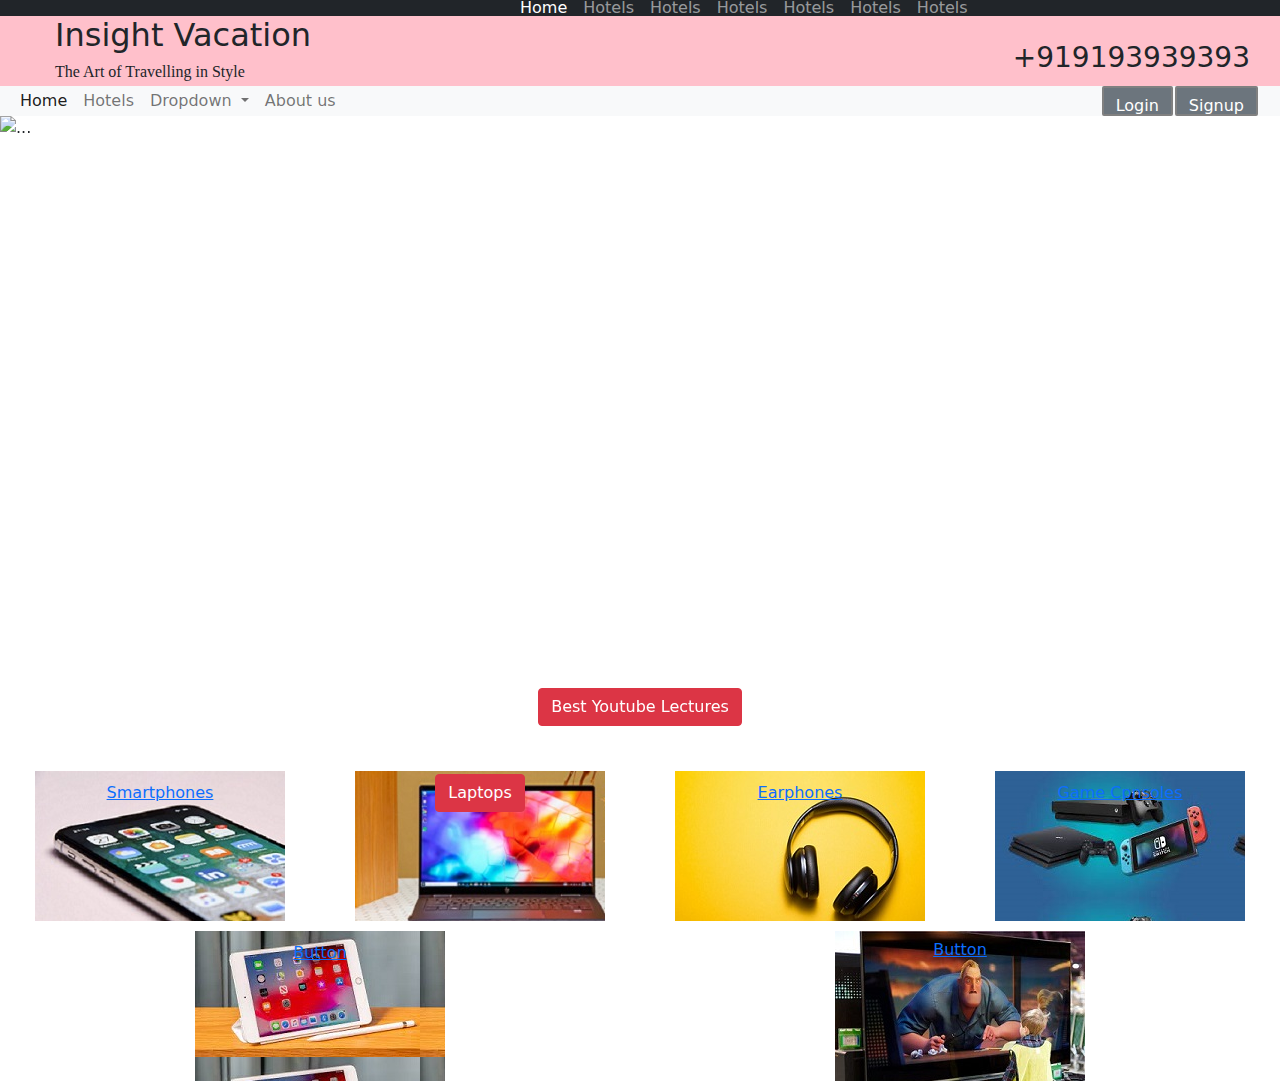
==== index.html @ d26abe3a "index" ====
<!doctype html>
<html lang="en">

<head>
    <!-- Required meta tags -->
    <meta charset="utf-8">
    <meta name="viewport" content="width=device-width, initial-scale=1">

    <!-- Bootstrap CSS -->
    <link href="bootstrap-5.0.0-beta3-dist/css/bootstrap.min.css" rel="stylesheet">
    <link rel="stylesheet" href="bnm.js">
    <link rel="stylesheet" href="index.css">

    <title>Hello, world!</title>
</head>

<body>
    <nav class="navbar navbar-expand-lg navbar-dark bg-dark" id="nav2">
        <div class="container-fluid">
            <p id="th">&nbsp; </p>
            <ul class="navbar-nav me-auto mb-2 mb-lg-0">
                <li class="nav-item">
                    <a class="nav-link active" aria-current="page" href="#">Home</a>
                </li>
                <li class="nav-item">
                    <a class="nav-link" href="#">Hotels</a>
                </li>
                <li class="nav-item">
                    <a class="nav-link" href="#">Hotels</a>
                </li>
                <li class="nav-item">
                    <a class="nav-link" href="#">Hotels</a>
                </li>
                <li class="nav-item">
                    <a class="nav-link" href="#">Hotels</a>
                </li>
                <li class="nav-item">
                    <a class="nav-link" href="#">Hotels</a>
                </li>
                <li class="nav-item">
                    <a class="nav-link" href="#">Hotels</a>
                </li>
            </ul>
        </div>

    </nav>
    <div class="div1">
        <h3 id="third">+919193939393</h3>
        <h2 class="heading">Insight Vacation</h2>

        <h6 class="heading" id="low">The Art of Travelling in Style</h6>

    </div>
    <nav class="navbar navbar-expand-lg navbar-light bg-light" id="nav">
        <div class="container-fluid">
            <button class="navbar-toggler" type="button" data-bs-toggle="collapse"
                data-bs-target="#navbarSupportedContent" aria-controls="navbarSupportedContent" aria-expanded="false"
                aria-label="Toggle navigation">
                <span class="navbar-toggler-icon"></span>
            </button>
            <div class="collapse navbar-collapse" id="navbarSupportedContent">
                <ul class="navbar-nav me-auto mb-2 mb-lg-0">
                    <li class="nav-item">
                        <a class="nav-link active" aria-current="page" href="index.html">Home</a>
                    </li>
                    <li class="nav-item">
                        <a class="nav-link" href="#">Hotels</a>
                    </li>
                    <li class="nav-item dropdown">
                        <a class="nav-link dropdown-toggle" href="#" id="navbarDropdown" role="button"
                            data-bs-toggle="dropdown" aria-expanded="false">
                            Dropdown
                        </a>
                        <ul class="dropdown-menu" aria-labelledby="navbarDropdown">
                            <li><a class="dropdown-item" href="#">Africa</a></li>
                            <li><a class="dropdown-item" href="#">Australia</a></li>
                            <li><a class="dropdown-item" href="#">Asia</a></li>
                            <li><a class="dropdown-item" href="#">America</a></li>
                            <li><a class="dropdown-item" href="#">Europe</a></li>
                        </ul>
                    </li>
                    <li class="nav-item">
                        <a class="nav-link" href="aboutus.html">About us</a>
                    </li>
                </ul>
                <div class="mx-2">
                    <button class="btn btn-secondary" data-bs-toggle="modal" data-bs-target="#loginModal"
                        id="login">Login

                    </button><button class="btn btn-secondary" data-bs-toggle="modal" data-bs-target="#signupsModal"
                        id="signup">Signup</button>
                </div>
            </div>

    </nav>


    <div class="modal fade" id="loginModal" tabindex="-1" aria-labelledby="loginModalLabel" aria-hidden="true">
        <div class="modal-dialog">
            <div class="modal-content">
                <div class="modal-header">
                    <h5 class="modal-title" id="loginModalLabel">Modal title</h5>
                    <button type="button" class="btn-close" data-bs-dismiss="modal" aria-label="Close"></button>
                </div>
                <div class="modal-body">
                    ...
                </div>
                <div class="modal-footer">
                    <button type="button" class="btn btn-secondary" data-bs-dismiss="modal">Close</button>
                    <button type="button" class="btn btn-primary">Save changes</button>
                </div>
            </div>
        </div>
    </div>
    <div class="modal fade" id="signupModal" tabindex="-1" aria-labelledby="signupModalLabel" aria-hidden="true">
        <div class="modal-dialog">
            <div class="modal-content">
                <div class="modal-header">
                    <h5 class="modal-title" id="loginModalLabel">Modal title</h5>
                    <button type="button" class="btn-close" data-bs-dismiss="modal" aria-label="Close"></button>
                </div>
                <div class="modal-body">
                    ...
                </div>
                <div class="modal-footer">
                    <button type="button" class="btn btn-secondary" data-bs-dismiss="modal">Close</button>
                    <button type="button" class="btn btn-primary">Save changes</button>
                </div>
            </div>
        </div>
    </div>
    </div>
    <div id="carouselExampleCaptions" class="carousel slide carousel-fade" data-ride="carousel">
        <ol class="carousel-indicators">
            <li data-target="#carouselExampleCaptions" data-slide-to="0" class=""></li>
            <li data-target="#carouselExampleCaptions" data-slide-to="1" class="active"></li>
            <li data-target="#carouselExampleCaptions" data-slide-to="2" class=""></li>
        </ol>
        <div class="carousel-inner">
            <div class="carousel-item">
                <img src="1.jpeg" height="650px" class="d-block w-100" alt="...">
                <div class="carousel-caption ">
                    <h5>Welcome to Techwanderer</h5>
                    <p>Get free coding content ,Tech news and lot more</p>
                    <form action="/learncoding.html" method="get"> <button class="btn btn-info">Learn Coding</button>
                    </form>

                </div>
            </div>
            <div class="carousel-item active">
                <img src="2.jpeg" height="650px" class="d-block w-100" alt="...">
                <div class="carousel-caption ">
                    <h5>testing</h5>
                    <p>currently the site is in testing period.</p>
                    <form action="/ytb.html" method="get"> <button class="btn btn-danger">Best Youtube Lectures</button>
                    </form>
                </div>
            </div>
            <div class="carousel-item">
                <img src="3.jpeg" height="650px" class="d-block w-100" alt="...">
                <div class="carousel-caption  ">
                    <h5>Third slide label</h5>
                    <p>Some representative placeholder content for the third slide.</p>
                    <form action="https://450dsa.com/" method="get"> <button class="btn btn-warning">Practice
                            DSA</button></form>


                </div>
            </div>
        </div>
        <a class="carousel-control-prev" href="#carouselExampleCaptions" role="button" data-slide="prev">
            <span class="carousel-control-prev-icon" aria-hidden="true"></span>
            <span class="sr-only">Previous</span>
        </a>
        <a class="carousel-control-next" href="#carouselExampleCaptions" role="button" data-slide="next">
            <span class="carousel-control-next-icon" aria-hidden="true"></span>
            <span class="sr-only">Next</span>
        </a>
    </div>
    <div class="flexcontainer">
        <div class="box1">
            <a class="btn btn-link" id="att" href="#">Smartphones</a>
        </div>
        <div class="box2">
            <a class="btn btn-danger" id="att" href="#">Laptops</a>
        </div>
        <div class="box3">
            <a class="btn btn-link" id="att" href="#">Earphones</a>
        </div>
        <div class="box4">
            <a class="btn btn-link" id="att" href="#">Game Cpnsoles</a>
        </div>
        <div class="box5">
            <a class="btn btn-link" id="att" href="#">Button</a>
        </div>
        <div class="box6">
            <a class="btn btn-link" id="att" href="#">Button</a>
        </div>

    </div>


    <script src="https://cdn.jsdelivr.net/npm/bootstrap@5.0.0-beta3/dist/js/bootstrap.bundle.min.js"
        integrity="sha384-JEW9xMcG8R+pH31jmWH6WWP0WintQrMb4s7ZOdauHnUtxwoG2vI5DkLtS3qm9Ekf"
        crossorigin="anonymous"></script>
</body>

</html>
---- index.css ----
@media(min-width:1000px) {

    #nav {
        height:30px;
        
    }
    #form {
        width:300px;
        height:15px;
        float:right;
        margin-bottom:200px;
    }
    #sub{
        margin-left: 0;
        line-height: 3px;
        margin-right: 5px;
        border:1px solid blue;
        border-radius: 2px;
    }
    
}

@media(max-width:475px) {
    #div1 {
       display: none;
    }   
}
@media(max-width:999px) {
    #nav2 {
       display: none;
    }   
}
@media(max-width:500px) {
    #la {
        color:black;
    }
}
#th {
    width:500px;
}
#nav2 {
    height: 15px;
}
.div1 {
    height:70px;
    width:auto;
    background-color:pink;
    
}
.heading {
    margin-left: 55px;
}
#low {
    font-family:cursive;
}
#third {
    float:right;
    margin-top:25px;
    margin-right:30px;
}
#login {
    margin-right:2px;
    border:2px solid grey;
    border-radius: 2px;
    height:30px;
}

#signup {
    margin-right:2px;
    border:2px solid grey;
    border-radius: 2px;
    height:30px;
}

#car1 {
    position: relative;
}
.between {
    height:250px;
    width:350px;
    left:50%;
    
}
.image {
    align-items: center;
}

.flexcontainer{
    display:flex;
    flex-direction: row;
    flex-wrap: wrap;
    justify-content: space-around;
}
  .box1 {
    background-image: url(smartphone.jpg);
    text-align: center;
    color: white;
    width: 250px;
    height: 150px;
    margin: 5px;
    padding: 3px;
 
   
  }
  .box2 {
    background-image: url(lapy.jpg);
    text-align: center;
    color: white;
    width: 250px;
    height: 150px;
    margin: 5px;
    padding: 3px;

  }
  .box3 {
    background-image: url(earphones.jpg);
    text-align: center;
    color: white;
    width: 250px;
    height: 150px;
    margin: 5px;
    padding: 3px;
   
  }
  .box4 {
    background-image:url(gc.jpg);
    text-align: center;
    color: white;
    width: 250px;
    height: 150px;
    margin: 5px;
    padding: 3px;
   
  }
  .box5 {
    background-image: url(tabs.jpg);
    text-align: center;
    color: white;
    width: 250px;
    height: 150px;
    margin: 5px;
    padding: 3px;
   
  }
  .box6 {
    background-image: url(tv.jpg);
    text-align: center;
    color: white;
    width: 250px;
    height: 150px;
    margin: 5px;
    padding: 3spx;
   
  }

#att{
    text-align:left;
}

#footer {

    background-color: #5c755e;
    margin-top:10px;
    height: 70px;
    border-radius: 5px;
    color: #efe5d0;
    text-align: center;
    padding: 10px;
    font-size: 13px;
    bottom:0;
    width:100%;
}
#footer ul   { 
 
    padding: 5px; 
    list-style-type: none; 
    text-align: center; 
    margin: 10px;
    border-radius: 5px;
     
    } 
     
    #footer ul  li  { 
     
    display: inline;
     
    } 
     
    #footer ul li a { 
     
    text-decoration: none; 
    font-family:Arial;
    padding: .2em 1em; 
    color: #efe5d0; 
    background-color: #5c755e; 
    } 
     
    #footer ul li a:hover { 
     
    color: #000; 
    background-color: #fff; 
    }
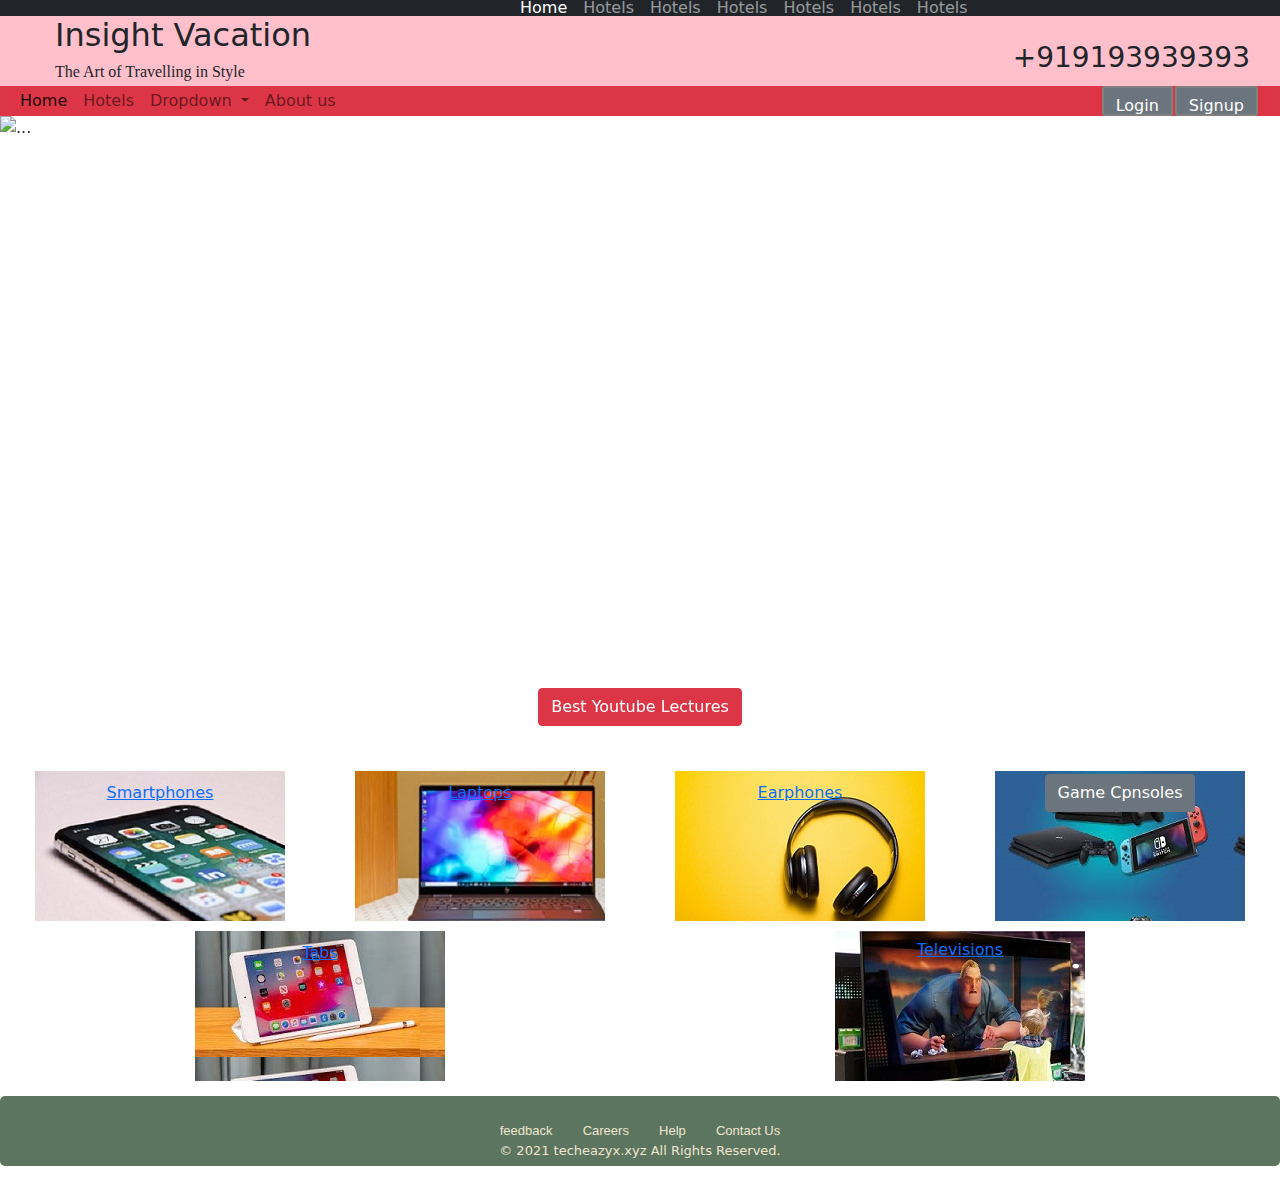
==== commit 7d2fab2e: "Merge pull request #2 from piyushpp07/main" ====
--- a/index.html
+++ b/index.html
@@ -51,7 +51,7 @@
         <h6 class="heading" id="low">The Art of Travelling in Style</h6>
 
     </div>
-    <nav class="navbar navbar-expand-lg navbar-light bg-light" id="nav">
+    <nav class="navbar navbar-expand-lg navbar-light bg-danger" id="nav">
         <div class="container-fluid">
             <button class="navbar-toggler" type="button" data-bs-toggle="collapse"
                 data-bs-target="#navbarSupportedContent" aria-controls="navbarSupportedContent" aria-expanded="false"
@@ -182,21 +182,33 @@
             <a class="btn btn-link" id="att" href="#">Smartphones</a>
         </div>
         <div class="box2">
-            <a class="btn btn-danger" id="att" href="#">Laptops</a>
+            <a class="btn btn-link" id="att" href="#">Laptops</a>
         </div>
         <div class="box3">
             <a class="btn btn-link" id="att" href="#">Earphones</a>
         </div>
         <div class="box4">
-            <a class="btn btn-link" id="att" href="#">Game Cpnsoles</a>
+            <a class="btn btn-secondary" id="att" href="#">Game Cpnsoles</a>
         </div>
         <div class="box5">
-            <a class="btn btn-link" id="att" href="#">Button</a>
+            <a class="btn btn-link" id="att" href="#">Tabs</a>
         </div>
         <div class="box6">
-            <a class="btn btn-link" id="att" href="#">Button</a>
-        </div>
-
+            <a class="btn btn-link" id="att" href="#">Televisions</a>
+        </div>
+
+    </div>
+    <div id="footer">
+        <ul> 
+ 
+            <li><a href="">feedback</a></li> 
+            <li><a href="">Careers</a></li> 
+            <li><a href="">Help</a></li> 
+            <li><a href="">Contact Us</a></li> 
+            <br>
+            <p id="la">&copy; 2021 techeazyx.xyz  All Rights Reserved.</p>
+           </ul> 
+         
     </div>
 
 
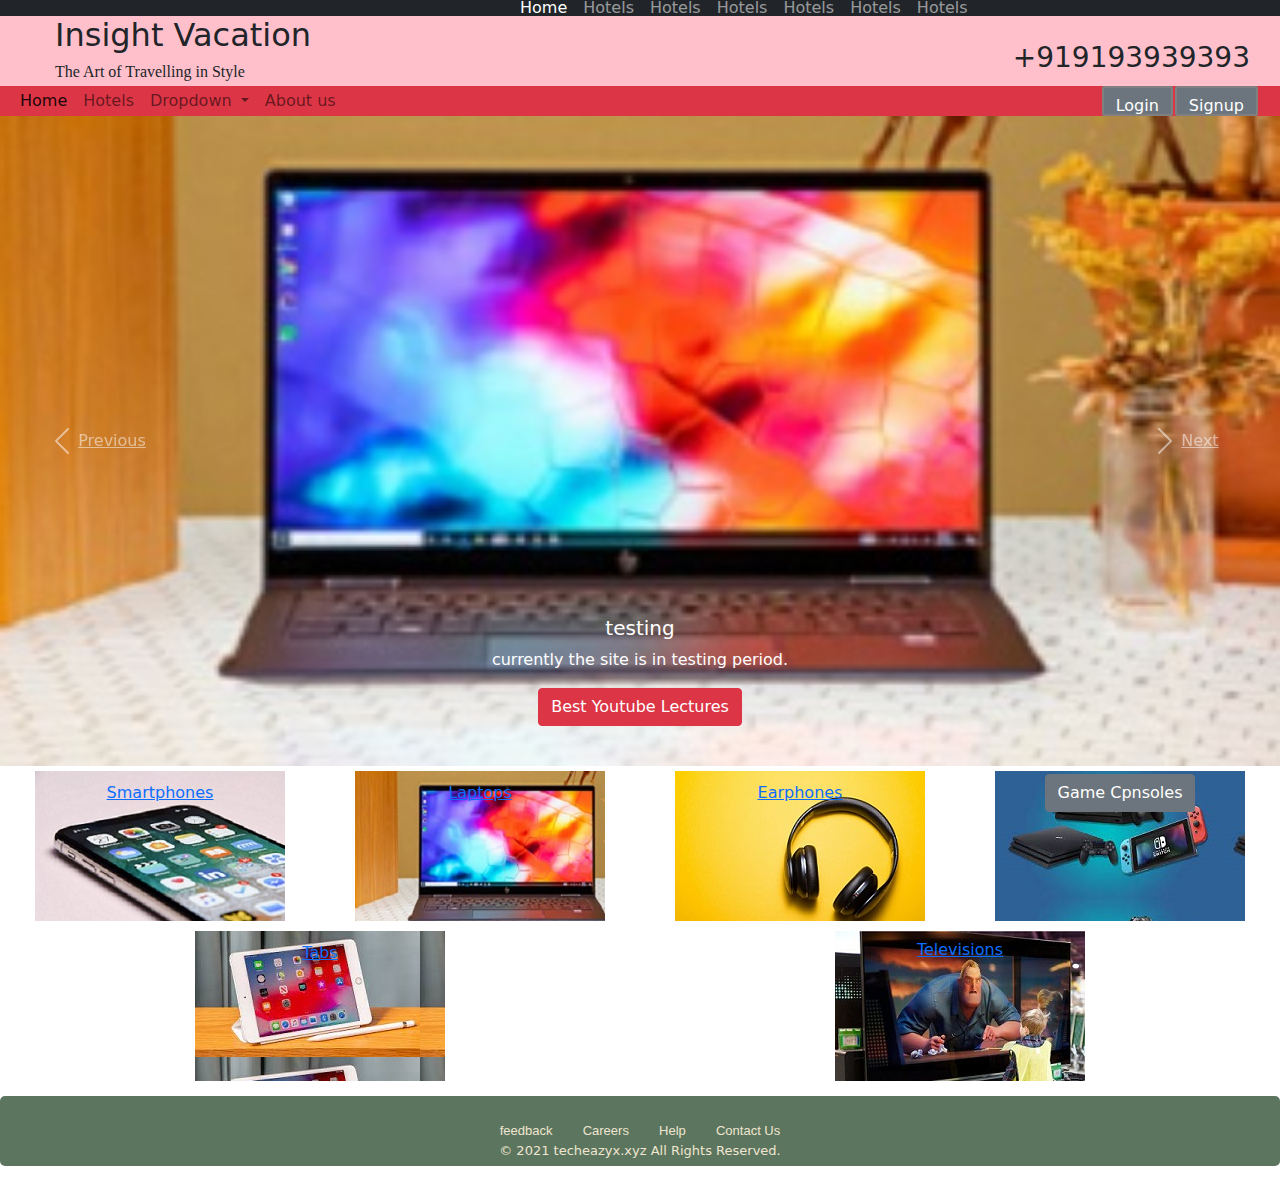
==== commit 958f2277: "Update index.html" ====
--- a/index.html
+++ b/index.html
@@ -138,7 +138,7 @@
         </ol>
         <div class="carousel-inner">
             <div class="carousel-item">
-                <img src="1.jpeg" height="650px" class="d-block w-100" alt="...">
+                <img src="bg1.jpg" height="650px" class="d-block w-100" alt="...">
                 <div class="carousel-caption ">
                     <h5>Welcome to Techwanderer</h5>
                     <p>Get free coding content ,Tech news and lot more</p>
@@ -148,7 +148,7 @@
                 </div>
             </div>
             <div class="carousel-item active">
-                <img src="2.jpeg" height="650px" class="d-block w-100" alt="...">
+                <img src="lapy.jpg" height="650px" class="d-block w-100" alt="...">
                 <div class="carousel-caption ">
                     <h5>testing</h5>
                     <p>currently the site is in testing period.</p>
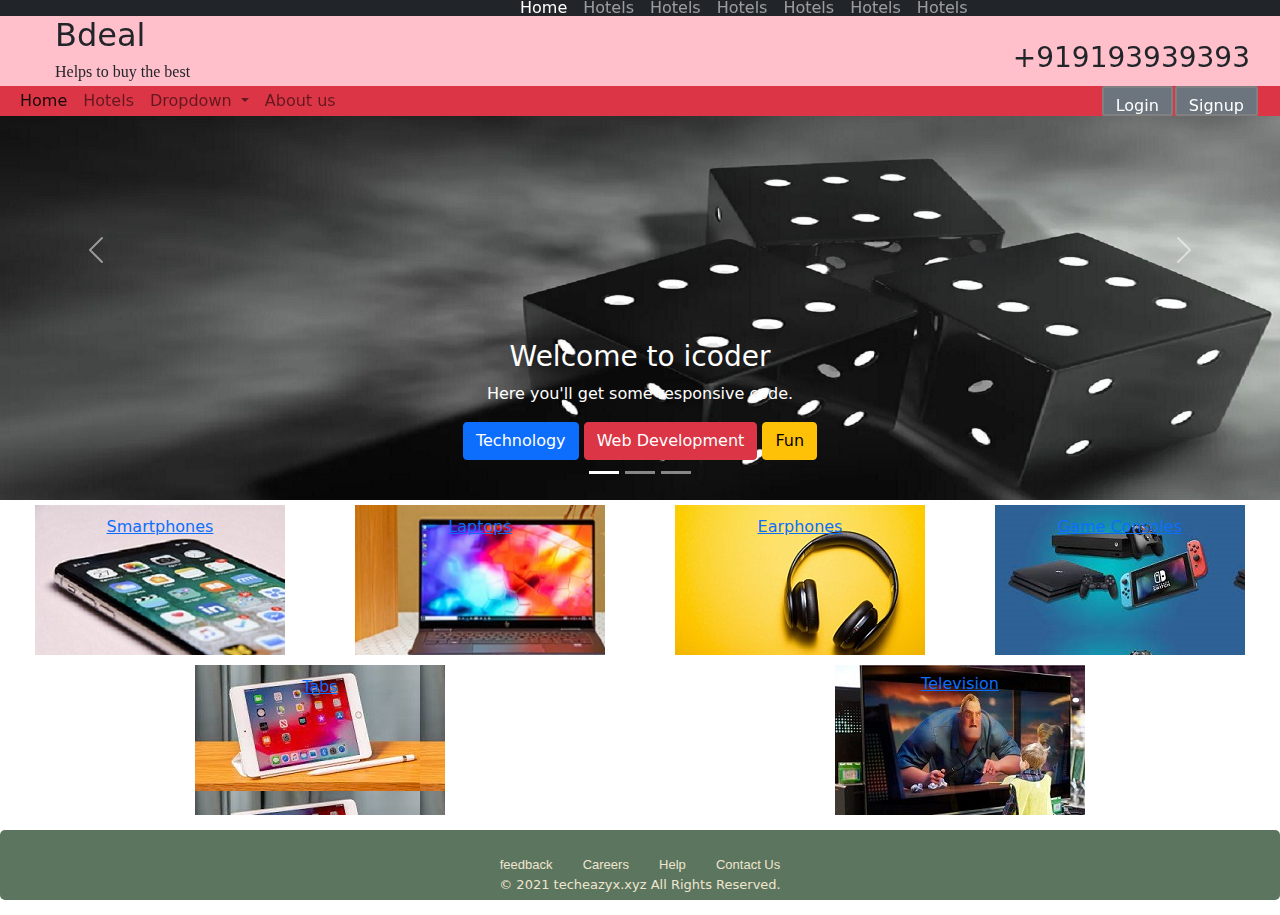
==== commit e1efe865: "Update index.html" ====
--- a/index.html
+++ b/index.html
@@ -11,54 +11,14 @@
     <link rel="stylesheet" href="bnm.js">
     <link rel="stylesheet" href="index.css">
 
-    <title>Hello, world!</title>
+    <title>Webx</title>
 </head>
 
 <body>
-    <nav class="navbar navbar-expand-lg navbar-dark bg-dark" id="nav2">
-        <div class="container-fluid">
-            <p id="th">&nbsp; </p>
-            <ul class="navbar-nav me-auto mb-2 mb-lg-0">
-                <li class="nav-item">
-                    <a class="nav-link active" aria-current="page" href="#">Home</a>
-                </li>
-                <li class="nav-item">
-                    <a class="nav-link" href="#">Hotels</a>
-                </li>
-                <li class="nav-item">
-                    <a class="nav-link" href="#">Hotels</a>
-                </li>
-                <li class="nav-item">
-                    <a class="nav-link" href="#">Hotels</a>
-                </li>
-                <li class="nav-item">
-                    <a class="nav-link" href="#">Hotels</a>
-                </li>
-                <li class="nav-item">
-                    <a class="nav-link" href="#">Hotels</a>
-                </li>
-                <li class="nav-item">
-                    <a class="nav-link" href="#">Hotels</a>
-                </li>
-            </ul>
-        </div>
-
-    </nav>
-    <div class="div1">
-        <h3 id="third">+919193939393</h3>
-        <h2 class="heading">Insight Vacation</h2>
-
-        <h6 class="heading" id="low">The Art of Travelling in Style</h6>
-
-    </div>
-    <nav class="navbar navbar-expand-lg navbar-light bg-danger" id="nav">
-        <div class="container-fluid">
-            <button class="navbar-toggler" type="button" data-bs-toggle="collapse"
-                data-bs-target="#navbarSupportedContent" aria-controls="navbarSupportedContent" aria-expanded="false"
-                aria-label="Toggle navigation">
-                <span class="navbar-toggler-icon"></span>
-            </button>
-            <div class="collapse navbar-collapse" id="navbarSupportedContent">
+    <div class ="fixed-top">
+        <nav class="navbar navbar-expand-lg navbar-dark bg-dark" id="nav2">
+            <div class="container-fluid">
+                <p id="th">&nbsp; </p>
                 <ul class="navbar-nav me-auto mb-2 mb-lg-0">
                     <li class="nav-item">
                         <a class="nav-link active" aria-current="page" href="index.html">Home</a>
@@ -66,33 +26,74 @@
                     <li class="nav-item">
                         <a class="nav-link" href="#">Hotels</a>
                     </li>
-                    <li class="nav-item dropdown">
-                        <a class="nav-link dropdown-toggle" href="#" id="navbarDropdown" role="button"
-                            data-bs-toggle="dropdown" aria-expanded="false">
-                            Dropdown
-                        </a>
-                        <ul class="dropdown-menu" aria-labelledby="navbarDropdown">
-                            <li><a class="dropdown-item" href="#">Africa</a></li>
-                            <li><a class="dropdown-item" href="#">Australia</a></li>
-                            <li><a class="dropdown-item" href="#">Asia</a></li>
-                            <li><a class="dropdown-item" href="#">America</a></li>
-                            <li><a class="dropdown-item" href="#">Europe</a></li>
-                        </ul>
-                    </li>
-                    <li class="nav-item">
-                        <a class="nav-link" href="aboutus.html">About us</a>
+                    <li class="nav-item">
+                        <a class="nav-link" href="#">Hotels</a>
+                    </li>
+                    <li class="nav-item">
+                        <a class="nav-link" href="#">Hotels</a>
+                    </li>
+                    <li class="nav-item">
+                        <a class="nav-link" href="#">Hotels</a>
+                    </li>
+                    <li class="nav-item">
+                        <a class="nav-link" href="#">Hotels</a>
+                    </li>
+                    <li class="nav-item">
+                        <a class="nav-link" href="#">Hotels</a>
                     </li>
                 </ul>
-                <div class="mx-2">
-                    <button class="btn btn-secondary" data-bs-toggle="modal" data-bs-target="#loginModal"
-                        id="login">Login
-
-                    </button><button class="btn btn-secondary" data-bs-toggle="modal" data-bs-target="#signupsModal"
-                        id="signup">Signup</button>
-                </div>
-            </div>
-
-    </nav>
+            </div>
+    
+        </nav>
+        <div class="div1">
+            <h3 id="third">+919193939393</h3>
+            <h2 class="heading" id="he">Bdeal</h2>
+            <h6 class="heading" id="low">Helps to buy the best</h6>
+    
+        </div>
+        <nav class="navbar navbar-expand-lg navbar-light bg-danger" id="nav">
+            <div class="container-fluid">
+                <button class="navbar-toggler" type="button" data-bs-toggle="collapse"
+                    data-bs-target="#navbarSupportedContent" aria-controls="navbarSupportedContent" aria-expanded="false"
+                    aria-label="Toggle navigation">
+                    <span class="navbar-toggler-icon"></span>
+                </button>
+                <div class="collapse navbar-collapse" id="navbarSupportedContent">
+                    <ul class="navbar-nav me-auto mb-2 mb-lg-0">
+                        <li class="nav-item">
+                            <a class="nav-link active" aria-current="page" href="#">Home</a>
+                        </li>
+                        <li class="nav-item">
+                            <a class="nav-link" href="#" class="lp">Hotels</a>
+                        </li>
+                        <li class="nav-item dropdown">
+                            <a class="nav-link dropdown-toggle" href="#" id="navbarDropdown" role="button"
+                                data-bs-toggle="dropdown" aria-expanded="false">
+                                Dropdown
+                            </a>
+                            <ul class="dropdown-menu" aria-labelledby="navbarDropdown">
+                                <li><a class="dropdown-item" href="#" >Africa</a></li>
+                                <li><a class="dropdown-item" href="#">Australia</a></li>
+                                <li><a class="dropdown-item" href="#">Asia</a></li>
+                                <li><a class="dropdown-item" href="#">America</a></li>
+                                <li><a class="dropdown-item" href="#">Europe</a></li>
+                            </ul>
+                        </li>
+                        <li class="nav-item">
+                            <a class="nav-link" href="aboutus.html" >About us</a>
+                        </li>
+                    </ul>
+                    <div class="mx-2">
+                        <button class="btn btn-secondary" data-bs-toggle="modal" data-bs-target="#loginModal"
+                            id="login">Login
+    
+                        </button><button class="btn btn-secondary" data-bs-toggle="modal" data-bs-target="#signupsModal"
+                            id="signup">Signup</button>
+                    </div>
+                </div>
+    
+        </nav>
+    </div>
 
 
     <div class="modal fade" id="loginModal" tabindex="-1" aria-labelledby="loginModalLabel" aria-hidden="true">
@@ -130,53 +131,57 @@
         </div>
     </div>
     </div>
-    <div id="carouselExampleCaptions" class="carousel slide carousel-fade" data-ride="carousel">
-        <ol class="carousel-indicators">
-            <li data-target="#carouselExampleCaptions" data-slide-to="0" class=""></li>
-            <li data-target="#carouselExampleCaptions" data-slide-to="1" class="active"></li>
-            <li data-target="#carouselExampleCaptions" data-slide-to="2" class=""></li>
-        </ol>
+    <div id="carouselExampleCaptions" class="carousel slide carousel-fade" data-bs-ride="carousel">
+        <div class="carousel-indicators">
+          <button type="button" data-bs-target="#carouselExampleCaptions" data-bs-slide-to="0" class="active"
+            aria-current="true" aria-label="Slide 1"></button>
+          <button type="button" data-bs-target="#carouselExampleCaptions" data-bs-slide-to="1"
+            aria-label="Slide 2"></button>
+          <button type="button" data-bs-target="#carouselExampleCaptions" data-bs-slide-to="2"
+            aria-label="Slide 3"></button>
+        </div>
         <div class="carousel-inner">
-            <div class="carousel-item">
-                <img src="bg1.jpg" height="650px" class="d-block w-100" alt="...">
-                <div class="carousel-caption ">
-                    <h5>Welcome to Techwanderer</h5>
-                    <p>Get free coding content ,Tech news and lot more</p>
-                    <form action="/learncoding.html" method="get"> <button class="btn btn-info">Learn Coding</button>
-                    </form>
-
-                </div>
-            </div>
-            <div class="carousel-item active">
-                <img src="lapy.jpg" height="650px" class="d-block w-100" alt="...">
-                <div class="carousel-caption ">
-                    <h5>testing</h5>
-                    <p>currently the site is in testing period.</p>
-                    <form action="/ytb.html" method="get"> <button class="btn btn-danger">Best Youtube Lectures</button>
-                    </form>
-                </div>
-            </div>
-            <div class="carousel-item">
-                <img src="3.jpeg" height="650px" class="d-block w-100" alt="...">
-                <div class="carousel-caption  ">
-                    <h5>Third slide label</h5>
-                    <p>Some representative placeholder content for the third slide.</p>
-                    <form action="https://450dsa.com/" method="get"> <button class="btn btn-warning">Practice
-                            DSA</button></form>
-
-
-                </div>
-            </div>
-        </div>
-        <a class="carousel-control-prev" href="#carouselExampleCaptions" role="button" data-slide="prev">
-            <span class="carousel-control-prev-icon" aria-hidden="true"></span>
-            <span class="sr-only">Previous</span>
-        </a>
-        <a class="carousel-control-next" href="#carouselExampleCaptions" role="button" data-slide="next">
-            <span class="carousel-control-next-icon" aria-hidden="true"></span>
-            <span class="sr-only">Next</span>
-        </a>
-    </div>
+          <div class="carousel-item active">
+            <img src="bg1.jpg" class="d-block w-100" alt="..." width="1400px" height="500px">
+            <div class="carousel-caption d-none d-md-block">
+              <h3>Welcome to icoder</h3>
+              <p>Here you'll get some responsive code.</p>
+              <button class="btn btn-primary">Technology</button>
+              <button class="btn btn-danger">Web Development</button>
+              <button class="btn btn-warning">Fun</button>
+            </div>
+          </div>
+          <div class="carousel-item">
+            <img src="tv.jpg" class="d-block w-100" alt="..." width="1400px" height="500px">
+            <div class="carousel-caption d-none d-md-block">
+              <h2>Second slide label</h2>
+              <p>Some representative placeholder content for the second slide.</p>
+              <button class="btn btn-primary">Technology</button>
+              <button class="btn btn-danger">Web Development</button>
+              <button class="btn btn-warning">Fun</button>
+            </div>
+          </div>
+          <div class="carousel-item">
+            <img src="lapy.jpg" class="d-block w-100" alt="..." width="1400px" height="500px">
+            <div class="carousel-caption d-none d-md-block">
+              <h2>Third slide label</h2>
+              <p>Some representative placeholder content for the third slide.</p>
+              <button class="btn btn-primary">Technology</button>
+              <button class="btn btn-danger">Web Development</button>
+              <button class="btn btn-warning">Fun</button>
+            </div>
+          </div>
+        </div>
+        <button class="carousel-control-prev" type="button" data-bs-target="#carouselExampleCaptions" data-bs-slide="prev">
+          <span class="carousel-control-prev-icon" aria-hidden="true"></span>
+          <span class="visually-hidden">Previous</span>
+        </button>
+        <button class="carousel-control-next" type="button" data-bs-target="#carouselExampleCaptions" data-bs-slide="next">
+          <span class="carousel-control-next-icon" aria-hidden="true"></span>
+          <span class="visually-hidden">Next</span>
+        </button>
+      </div>
+
     <div class="flexcontainer">
         <div class="box1">
             <a class="btn btn-link" id="att" href="#">Smartphones</a>
@@ -188,13 +193,13 @@
             <a class="btn btn-link" id="att" href="#">Earphones</a>
         </div>
         <div class="box4">
-            <a class="btn btn-secondary" id="att" href="#">Game Cpnsoles</a>
+            <a class="btn btn-link" id="att" href="#">Game Consoles</a>
         </div>
         <div class="box5">
             <a class="btn btn-link" id="att" href="#">Tabs</a>
         </div>
         <div class="box6">
-            <a class="btn btn-link" id="att" href="#">Televisions</a>
+            <a class="btn btn-link" id="att" href="#">Television</a>
         </div>
 
     </div>
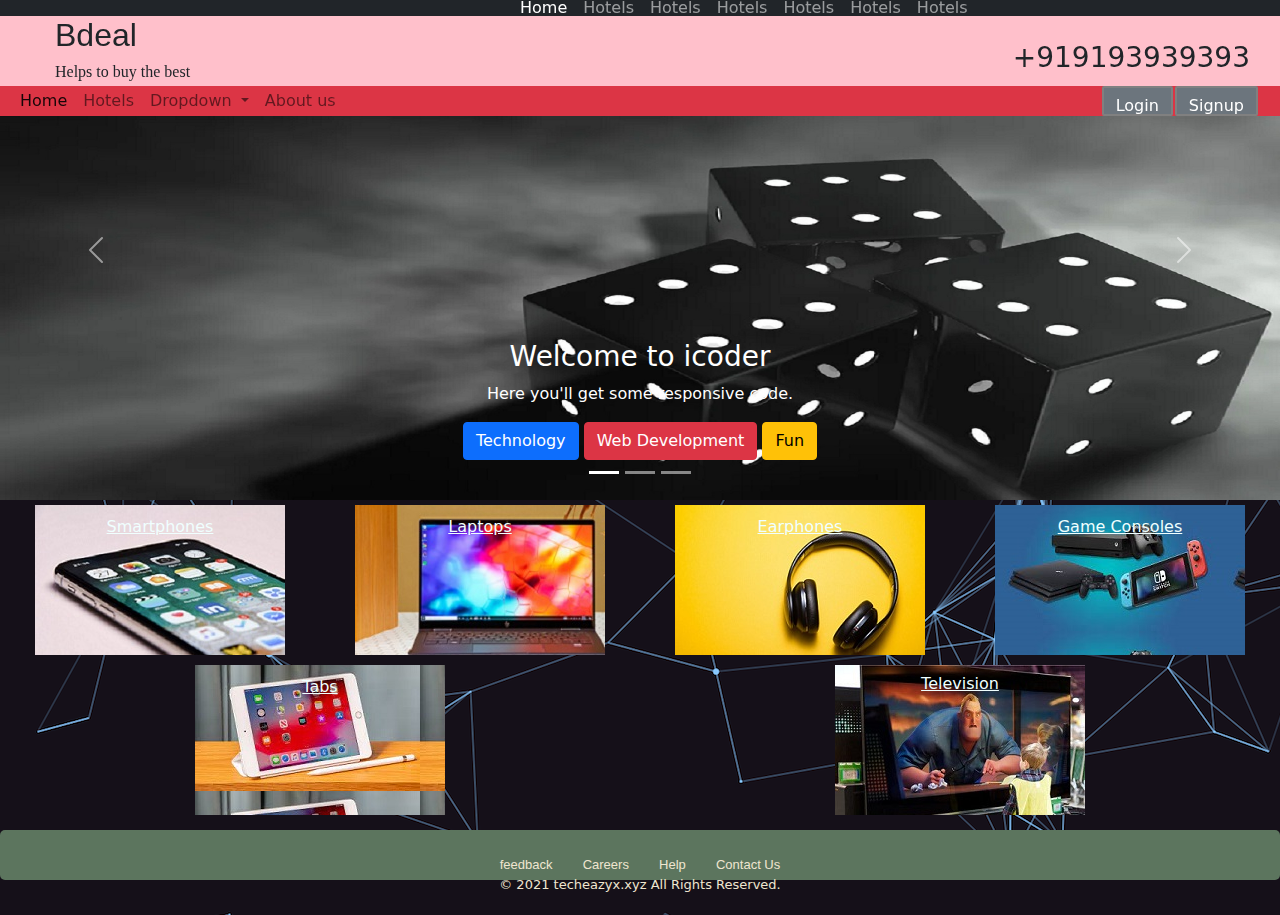
==== commit 9db622c5: "Update index.html" ====
--- a/index.html
+++ b/index.html
@@ -203,17 +203,21 @@
         </div>
 
     </div>
-    <div id="footer">
-        <ul> 
- 
-            <li><a href="">feedback</a></li> 
-            <li><a href="">Careers</a></li> 
-            <li><a href="">Help</a></li> 
-            <li><a href="">Contact Us</a></li> 
-            <br>
-            <p id="la">&copy; 2021 techeazyx.xyz  All Rights Reserved.</p>
-           </ul> 
-         
+    <div class="flexcontainer2"> 
+       <div class="boxlast">
+        <div id="footer">
+            <ul> 
+     
+                <li><a href="">feedback</a></li> 
+                <li><a href="">Careers</a></li> 
+                <li><a href="">Help</a></li> 
+                <li><a href="">Contact Us</a></li> 
+                <br>
+                <p id="la">&copy; 2021 techeazyx.xyz  All Rights Reserved.</p>
+               </ul> 
+             
+        </div>
+       </div>
     </div>
 
 
--- a/index.css
+++ b/index.css
@@ -1,3 +1,7 @@
+body {
+    background-image: url(pgbg.png);
+}
+
 @media(min-width:1000px) {
 
     #nav {
@@ -20,21 +24,27 @@
     
 }
 
-@media(max-width:475px) {
+@media(max-width:500px) {
     #div1 {
        display: none;
-    }   
+    }
+
 }
 @media(max-width:999px) {
     #nav2 {
        display: none;
     }   
 }
+
 @media(max-width:500px) {
     #la {
         color:black;
     }
 }
+
+#car1 {
+    margin-top: 20px;
+}
 #th {
     width:500px;
 }
@@ -44,8 +54,11 @@
 .div1 {
     height:70px;
     width:auto;
-    background-color:pink;
+    background-color: pink;
     
+}
+.lp {
+    color:black;
 }
 .heading {
     margin-left: 55px;
@@ -72,9 +85,6 @@
     height:30px;
 }
 
-#car1 {
-    position: relative;
-}
 .between {
     height:250px;
     width:350px;
@@ -154,14 +164,17 @@
   }
 
 #att{
-    text-align:left;
-}
-
+    color:azure;
+}
+
+#he {
+    font-family: 'Segoe UI', Tahoma, Geneva, Verdana, sans-serif;
+}
 #footer {
 
     background-color: #5c755e;
     margin-top:10px;
-    height: 70px;
+    height: 50px;
     border-radius: 5px;
     color: #efe5d0;
     text-align: center;
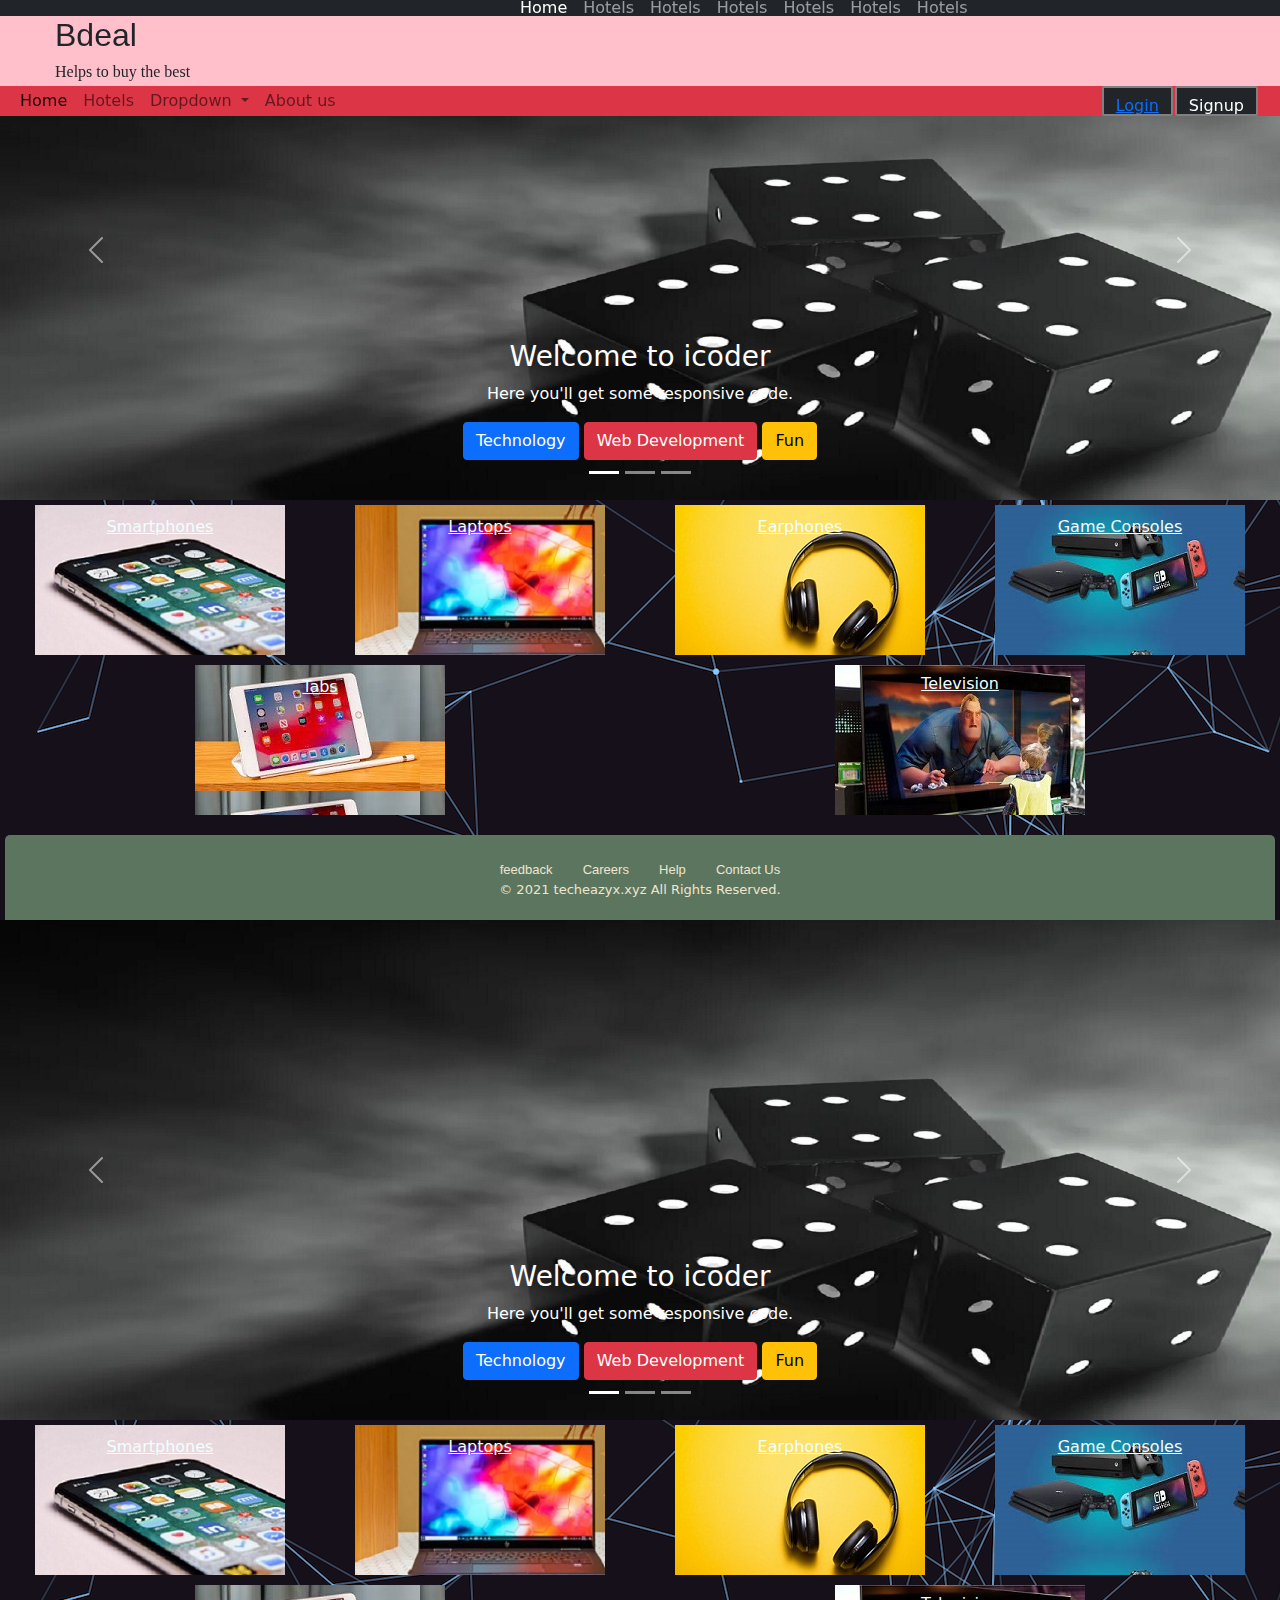
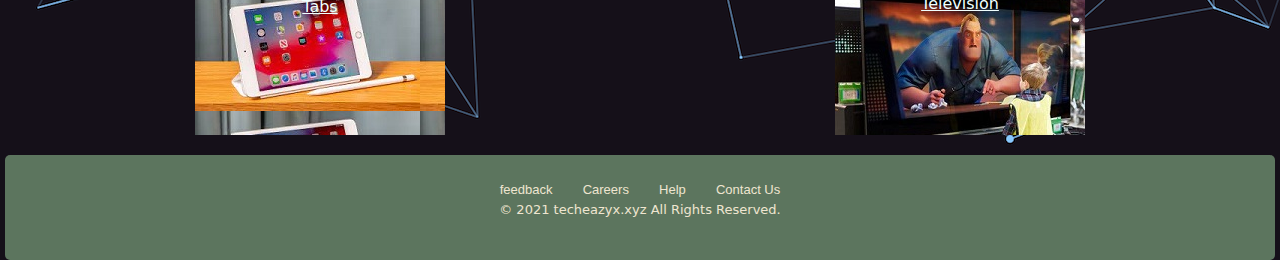
==== commit adb329ea: "Update index.html" ====
--- a/index.html
+++ b/index.html
@@ -227,3 +227,217 @@
 </body>
 
 </html>
+<!doctype html>
+<html lang="en">
+
+<head>
+    <!-- Required meta tags -->
+    <meta charset="utf-8">
+    <meta name="viewport" content="width=device-width, initial-scale=1">
+
+    <!-- Bootstrap CSS -->
+    <link href="bootstrap-5.0.0-beta3-dist/css/bootstrap.min.css" rel="stylesheet">
+    <link rel="stylesheet" href="bnm.js">
+    <link rel="stylesheet" href="index.css">
+
+    <title>Webx</title>
+</head>
+
+<body>
+    <div class ="fixed-top">
+        <nav class="navbar navbar-expand-lg navbar-dark bg-dark" id="nav2">
+            <div class="container-fluid">
+                <p id="th">&nbsp; </p>
+                <ul class="navbar-nav me-auto mb-2 mb-lg-0">
+                    <li class="nav-item">
+                        <a class="nav-link active" aria-current="page" href="index.html">Home</a>
+                    </li>
+                    <li class="nav-item">
+                        <a class="nav-link" href="#">Hotels</a>
+                    </li>
+                    <li class="nav-item">
+                        <a class="nav-link" href="#">Hotels</a>
+                    </li>
+                    <li class="nav-item">
+                        <a class="nav-link" href="#">Hotels</a>
+                    </li>
+                    <li class="nav-item">
+                        <a class="nav-link" href="#">Hotels</a>
+                    </li>
+                    <li class="nav-item">
+                        <a class="nav-link" href="#">Hotels</a>
+                    </li>
+                    <li class="nav-item">
+                        <a class="nav-link" href="#">Hotels</a>
+                    </li>
+                </ul>
+            </div>
+    
+        </nav>
+        <div class="div1">
+            <h2 class="heading" id="he">Bdeal</h2>
+            <h6 class="heading" id="low">Helps to buy the best</h6>
+    
+        </div>
+        <nav class="navbar navbar-expand-lg navbar-light bg-danger" id="nav">
+            <div class="container-fluid">
+                <button class="navbar-toggler" type="button" data-bs-toggle="collapse"
+                    data-bs-target="#navbarSupportedContent" aria-controls="navbarSupportedContent" aria-expanded="false"
+                    aria-label="Toggle navigation">
+                    <span class="navbar-toggler-icon"></span>
+                </button>
+                <div class="collapse navbar-collapse" id="navbarSupportedContent">
+                    <ul class="navbar-nav me-auto mb-2 mb-lg-0">
+                        <li class="nav-item">
+                            <a class="nav-link active" aria-current="page" href="#">Home</a>
+                        </li>
+                        <li class="nav-item">
+                            <a class="nav-link" href="#" class="lp">Hotels</a>
+                        </li>
+                        <li class="nav-item dropdown">
+                            <a class="nav-link dropdown-toggle" href="#" id="navbarDropdown" role="button"
+                                data-bs-toggle="dropdown" aria-expanded="false">
+                                Dropdown
+                            </a>
+                            <ul class="dropdown-menu" aria-labelledby="navbarDropdown">
+                                <li><a class="dropdown-item" href="#" >Africa</a></li>
+                                <li><a class="dropdown-item" href="#">Australia</a></li>
+                                <li><a class="dropdown-item" href="#">Asia</a></li>
+                                <li><a class="dropdown-item" href="#">America</a></li>
+                                <li><a class="dropdown-item" href="#">Europe</a></li>
+                            </ul>
+                        </li>
+                        <li class="nav-item">
+                            <a class="nav-link" href="aboutus.html" >About us</a>
+                        </li>
+                    </ul>
+                    <div class="mx-2">
+                        <a href="signin.html"><button class="btn btn-dark" data-bs-toggle="modal" 
+                            id="login">Login</a>
+    
+                        </button><button class="btn btn-dark" data-bs-toggle="modal" data-bs-target="#signupsModal"
+                            id="signup">Signup</button>
+                    </div>
+                </div>
+    
+        </nav>
+    </div>
+
+    <div class="modal fade" id="signupModal" tabindex="-1" aria-labelledby="signupModalLabel" aria-hidden="true">
+        <div class="modal-dialog">
+            <div class="modal-content">
+                <div class="modal-header">
+                    <h5 class="modal-title" id="loginModalLabel">Modal title</h5>
+                    <button type="button" class="btn-close" data-bs-dismiss="modal" aria-label="Close"></button>
+                </div>
+                <div class="modal-body">
+                    ...
+                </div>
+                <div class="modal-footer">
+                    <button type="button" class="btn btn-secondary" data-bs-dismiss="modal">Close</button>
+                    <button type="button" class="btn btn-primary">Save changes</button>
+                </div>
+            </div>
+        </div>
+    </div>
+    </div>
+    <div id="carouselExampleCaptions" class="carousel slide carousel-fade" data-bs-ride="carousel">
+        <div class="carousel-indicators">
+          <button type="button" data-bs-target="#carouselExampleCaptions" data-bs-slide-to="0" class="active"
+            aria-current="true" aria-label="Slide 1"></button>
+          <button type="button" data-bs-target="#carouselExampleCaptions" data-bs-slide-to="1"
+            aria-label="Slide 2"></button>
+          <button type="button" data-bs-target="#carouselExampleCaptions" data-bs-slide-to="2"
+            aria-label="Slide 3"></button>
+        </div>
+        <div class="carousel-inner">
+          <div class="carousel-item active">
+            <img src="bg1.jpg" class="d-block w-100" alt="..." width="1400px" height="500px">
+            <div class="carousel-caption d-none d-md-block">
+              <h3>Welcome to icoder</h3>
+              <p>Here you'll get some responsive code.</p>
+              <button class="btn btn-primary">Technology</button>
+              <button class="btn btn-danger">Web Development</button>
+              <button class="btn btn-warning">Fun</button>
+            </div>
+          </div>
+          <div class="carousel-item">
+            <img src="tv.jpg" class="d-block w-100" alt="..." width="1400px" height="500px">
+            <div class="carousel-caption d-none d-md-block">
+              <h2>Second slide label</h2>
+              <p>Some representative placeholder content for the second slide.</p>
+              <button class="btn btn-primary">Technology</button>
+              <button class="btn btn-danger">Web Development</button>
+              <button class="btn btn-warning">Fun</button>
+            </div>
+          </div>
+          <div class="carousel-item">
+            <img src="lapy.jpg" class="d-block w-100" alt="..." width="1400px" height="500px">
+            <div class="carousel-caption d-none d-md-block">
+              <h2>Third slide label</h2>
+              <p>Some representative placeholder content for the third slide.</p>
+              <button class="btn btn-primary">Technology</button>
+              <button class="btn btn-danger">Web Development</button>
+              <button class="btn btn-warning">Fun</button>
+            </div>
+          </div>
+        </div>
+        <button class="carousel-control-prev" type="button" data-bs-target="#carouselExampleCaptions" data-bs-slide="prev">
+          <span class="carousel-control-prev-icon" aria-hidden="true"></span>
+          <span class="visually-hidden">Previous</span>
+        </button>
+        <button class="carousel-control-next" type="button" data-bs-target="#carouselExampleCaptions" data-bs-slide="next">
+          <span class="carousel-control-next-icon" aria-hidden="true"></span>
+          <span class="visually-hidden">Next</span>
+        </button>
+      </div>
+
+    <div class="flexcontainer">
+        <div class="box1">
+            <a class="btn btn-link" id="att" href="#">Smartphones</a>
+        </div>
+        <div class="box2">
+            <a class="btn btn-link" id="att" href="#">Laptops</a>
+        </div>
+        <div class="box3">
+            <a class="btn btn-link" id="att" href="#">Earphones</a>
+        </div>
+        <div class="box4">
+            <a class="btn btn-link" id="att" href="#">Game Consoles</a>
+        </div>
+        <div class="box5">
+            <a class="btn btn-link" id="att" href="#">Tabs</a>
+        </div>
+        <div class="box6">
+            <a class="btn btn-link" id="att" href="#">Television</a>
+        </div>
+
+    </div>
+    
+    <div class="flexcontainer2"> 
+       <div class="boxlast">
+        <div id="footer">
+            <ul> 
+     
+                <li><a href="">feedback</a></li> 
+                <li><a href="">Careers</a></li> 
+                <li><a href="">Help</a></li> 
+                <li><a href="">Contact Us</a></li> 
+                <br>
+                <p id="la">&copy; 2021 techeazyx.xyz  All Rights Reserved.</p>
+               </ul> 
+             
+        </div>
+       </div>
+    </div>
+    
+    
+
+
+
+    <script src="https://cdn.jsdelivr.net/npm/bootstrap@5.0.0-beta3/dist/js/bootstrap.bundle.min.js"
+        integrity="sha384-JEW9xMcG8R+pH31jmWH6WWP0WintQrMb4s7ZOdauHnUtxwoG2vI5DkLtS3qm9Ekf"
+        crossorigin="anonymous"></script>
+</body>
+
+</html>
--- a/index.css
+++ b/index.css
@@ -170,11 +170,24 @@
 #he {
     font-family: 'Segoe UI', Tahoma, Geneva, Verdana, sans-serif;
 }
+.flexcontainer2 {
+ 
+    display: flex;
+    flex-direction: row;
+   
+  }
+   
+  .boxlast {
+    text-align: center;
+    height: 100px;
+    padding: 5px;
+    flex-grow: 1;
+   
+  }
 #footer {
 
     background-color: #5c755e;
     margin-top:10px;
-    height: 50px;
     border-radius: 5px;
     color: #efe5d0;
     text-align: center;
--- a/index.css
+++ b/index.css
@@ -170,11 +170,24 @@
 #he {
     font-family: 'Segoe UI', Tahoma, Geneva, Verdana, sans-serif;
 }
+.flexcontainer2 {
+ 
+    display: flex;
+    flex-direction: row;
+   
+  }
+   
+  .boxlast {
+    text-align: center;
+    height: 100px;
+    padding: 5px;
+    flex-grow: 1;
+   
+  }
 #footer {
 
     background-color: #5c755e;
     margin-top:10px;
-    height: 50px;
     border-radius: 5px;
     color: #efe5d0;
     text-align: center;
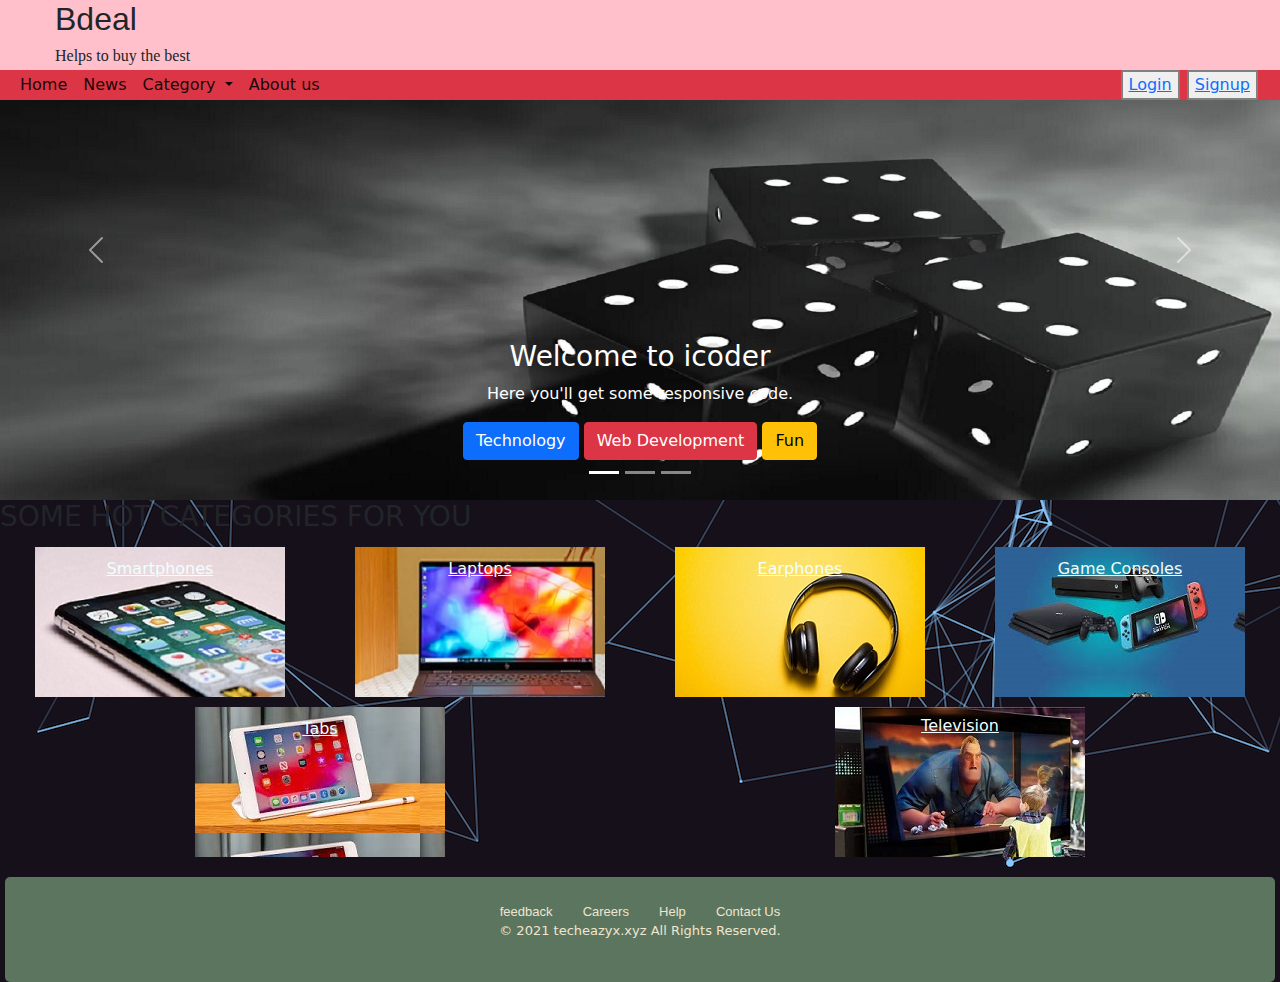
==== commit 6416b3f2: "Update index.html" ====
--- a/index.html
+++ b/index.html
@@ -15,64 +15,34 @@
 </head>
 
 <body>
-    <div class ="fixed-top">
-        <nav class="navbar navbar-expand-lg navbar-dark bg-dark" id="nav2">
-            <div class="container-fluid">
-                <p id="th">&nbsp; </p>
-                <ul class="navbar-nav me-auto mb-2 mb-lg-0">
-                    <li class="nav-item">
-                        <a class="nav-link active" aria-current="page" href="index.html">Home</a>
-                    </li>
-                    <li class="nav-item">
-                        <a class="nav-link" href="#">Hotels</a>
-                    </li>
-                    <li class="nav-item">
-                        <a class="nav-link" href="#">Hotels</a>
-                    </li>
-                    <li class="nav-item">
-                        <a class="nav-link" href="#">Hotels</a>
-                    </li>
-                    <li class="nav-item">
-                        <a class="nav-link" href="#">Hotels</a>
-                    </li>
-                    <li class="nav-item">
-                        <a class="nav-link" href="#">Hotels</a>
-                    </li>
-                    <li class="nav-item">
-                        <a class="nav-link" href="#">Hotels</a>
-                    </li>
-                </ul>
-            </div>
-    
-        </nav>
+    <div class="fixed-top">
         <div class="div1">
-            <h3 id="third">+919193939393</h3>
             <h2 class="heading" id="he">Bdeal</h2>
             <h6 class="heading" id="low">Helps to buy the best</h6>
-    
+
         </div>
         <nav class="navbar navbar-expand-lg navbar-light bg-danger" id="nav">
             <div class="container-fluid">
                 <button class="navbar-toggler" type="button" data-bs-toggle="collapse"
-                    data-bs-target="#navbarSupportedContent" aria-controls="navbarSupportedContent" aria-expanded="false"
-                    aria-label="Toggle navigation">
+                    data-bs-target="#navbarSupportedContent" aria-controls="navbarSupportedContent"
+                    aria-expanded="false" aria-label="Toggle navigation">
                     <span class="navbar-toggler-icon"></span>
                 </button>
                 <div class="collapse navbar-collapse" id="navbarSupportedContent">
                     <ul class="navbar-nav me-auto mb-2 mb-lg-0">
                         <li class="nav-item">
-                            <a class="nav-link active" aria-current="page" href="#">Home</a>
+                            <a class="nav-link active" aria-current="page" href="#" id="ite">Home</a>
                         </li>
                         <li class="nav-item">
-                            <a class="nav-link" href="#" class="lp">Hotels</a>
+                            <a class="nav-link active" href="#" id="ite">News</a>
                         </li>
                         <li class="nav-item dropdown">
-                            <a class="nav-link dropdown-toggle" href="#" id="navbarDropdown" role="button"
-                                data-bs-toggle="dropdown" aria-expanded="false">
-                                Dropdown
+                            <a class="nav-link active dropdown-toggle" href="#" id="navbarDropdown" role="button"
+                                data-bs-toggle="dropdown"  aria-expanded="false">
+                                Category
                             </a>
                             <ul class="dropdown-menu" aria-labelledby="navbarDropdown">
-                                <li><a class="dropdown-item" href="#" >Africa</a></li>
+                                <li><a class="dropdown-item" href="#">Africa</a></li>
                                 <li><a class="dropdown-item" href="#">Australia</a></li>
                                 <li><a class="dropdown-item" href="#">Asia</a></li>
                                 <li><a class="dropdown-item" href="#">America</a></li>
@@ -80,108 +50,78 @@
                             </ul>
                         </li>
                         <li class="nav-item">
-                            <a class="nav-link" href="aboutus.html" >About us</a>
+                            <a class="nav-link active" href="aboutus.html" id="ite">About us</a>
                         </li>
                     </ul>
                     <div class="mx-2">
-                        <button class="btn btn-secondary" data-bs-toggle="modal" data-bs-target="#loginModal"
-                            id="login">Login
-    
-                        </button><button class="btn btn-secondary" data-bs-toggle="modal" data-bs-target="#signupsModal"
-                            id="signup">Signup</button>
+                        <a href="signin.html"><button id="login">Login</a>
+
+                        </button>
+                        <a href="signup.html"><button id="login">Signup</a></button>
                     </div>
                 </div>
-    
+
         </nav>
     </div>
 
-
-    <div class="modal fade" id="loginModal" tabindex="-1" aria-labelledby="loginModalLabel" aria-hidden="true">
-        <div class="modal-dialog">
-            <div class="modal-content">
-                <div class="modal-header">
-                    <h5 class="modal-title" id="loginModalLabel">Modal title</h5>
-                    <button type="button" class="btn-close" data-bs-dismiss="modal" aria-label="Close"></button>
+    </div>
+    <div id="carouselExampleCaptions" class="carousel slide carousel-fade" data-bs-ride="carousel">
+        <div class="carousel-indicators">
+            <button type="button" data-bs-target="#carouselExampleCaptions" data-bs-slide-to="0" class="active"
+                aria-current="true" aria-label="Slide 1"></button>
+            <button type="button" data-bs-target="#carouselExampleCaptions" data-bs-slide-to="1"
+                aria-label="Slide 2"></button>
+            <button type="button" data-bs-target="#carouselExampleCaptions" data-bs-slide-to="2"
+                aria-label="Slide 3"></button>
+        </div>
+        <div class="carousel-inner">
+            <div class="carousel-item active">
+                <img src="bg1.jpg" class="d-block w-100" alt="..." width="1400px" height="500px">
+                <div class="carousel-caption d-none d-md-block">
+                    <h3>Welcome to icoder</h3>
+                    <p>Here you'll get some responsive code.</p>
+                    <button class="btn btn-primary">Technology</button>
+                    <button class="btn btn-danger">Web Development</button>
+                    <button class="btn btn-warning">Fun</button>
                 </div>
-                <div class="modal-body">
-                    ...
+            </div>
+            <div class="carousel-item">
+                <img src="tv.jpg" class="d-block w-100" alt="..." width="1400px" height="500px">
+                <div class="carousel-caption d-none d-md-block">
+                    <h2>Second slide label</h2>
+                    <p>Some representative placeholder content for the second slide.</p>
+                    <button class="btn btn-primary">Technology</button>
+                    <button class="btn btn-danger">Web Development</button>
+                    <button class="btn btn-warning">Fun</button>
                 </div>
-                <div class="modal-footer">
-                    <button type="button" class="btn btn-secondary" data-bs-dismiss="modal">Close</button>
-                    <button type="button" class="btn btn-primary">Save changes</button>
+            </div>
+            <div class="carousel-item">
+                <img src="lapy.jpg" class="d-block w-100" alt="..." width="1400px" height="500px">
+                <div class="carousel-caption d-none d-md-block">
+                    <h2>Third slide label</h2>
+                    <p>Some representative placeholder content for the third slide.</p>
+                    <button class="btn btn-primary">Technology</button>
+                    <button class="btn btn-danger">Web Development</button>
+                    <button class="btn btn-warning">Fun</button>
                 </div>
             </div>
         </div>
+        <button class="carousel-control-prev" type="button" data-bs-target="#carouselExampleCaptions"
+            data-bs-slide="prev">
+            <span class="carousel-control-prev-icon" aria-hidden="true"></span>
+            <span class="visually-hidden">Previous</span>
+        </button>
+        <button class="carousel-control-next" type="button" data-bs-target="#carouselExampleCaptions"
+            data-bs-slide="next">
+            <span class="carousel-control-next-icon" aria-hidden="true"></span>
+            <span class="visually-hidden">Next</span>
+        </button>
     </div>
-    <div class="modal fade" id="signupModal" tabindex="-1" aria-labelledby="signupModalLabel" aria-hidden="true">
-        <div class="modal-dialog">
-            <div class="modal-content">
-                <div class="modal-header">
-                    <h5 class="modal-title" id="loginModalLabel">Modal title</h5>
-                    <button type="button" class="btn-close" data-bs-dismiss="modal" aria-label="Close"></button>
-                </div>
-                <div class="modal-body">
-                    ...
-                </div>
-                <div class="modal-footer">
-                    <button type="button" class="btn btn-secondary" data-bs-dismiss="modal">Close</button>
-                    <button type="button" class="btn btn-primary">Save changes</button>
-                </div>
-            </div>
+    <div class="flexcontainer3">
+        <div class="boxmi">
+            <h3>SOME HOT CATEGORIES FOR YOU</h3>
         </div>
     </div>
-    </div>
-    <div id="carouselExampleCaptions" class="carousel slide carousel-fade" data-bs-ride="carousel">
-        <div class="carousel-indicators">
-          <button type="button" data-bs-target="#carouselExampleCaptions" data-bs-slide-to="0" class="active"
-            aria-current="true" aria-label="Slide 1"></button>
-          <button type="button" data-bs-target="#carouselExampleCaptions" data-bs-slide-to="1"
-            aria-label="Slide 2"></button>
-          <button type="button" data-bs-target="#carouselExampleCaptions" data-bs-slide-to="2"
-            aria-label="Slide 3"></button>
-        </div>
-        <div class="carousel-inner">
-          <div class="carousel-item active">
-            <img src="bg1.jpg" class="d-block w-100" alt="..." width="1400px" height="500px">
-            <div class="carousel-caption d-none d-md-block">
-              <h3>Welcome to icoder</h3>
-              <p>Here you'll get some responsive code.</p>
-              <button class="btn btn-primary">Technology</button>
-              <button class="btn btn-danger">Web Development</button>
-              <button class="btn btn-warning">Fun</button>
-            </div>
-          </div>
-          <div class="carousel-item">
-            <img src="tv.jpg" class="d-block w-100" alt="..." width="1400px" height="500px">
-            <div class="carousel-caption d-none d-md-block">
-              <h2>Second slide label</h2>
-              <p>Some representative placeholder content for the second slide.</p>
-              <button class="btn btn-primary">Technology</button>
-              <button class="btn btn-danger">Web Development</button>
-              <button class="btn btn-warning">Fun</button>
-            </div>
-          </div>
-          <div class="carousel-item">
-            <img src="lapy.jpg" class="d-block w-100" alt="..." width="1400px" height="500px">
-            <div class="carousel-caption d-none d-md-block">
-              <h2>Third slide label</h2>
-              <p>Some representative placeholder content for the third slide.</p>
-              <button class="btn btn-primary">Technology</button>
-              <button class="btn btn-danger">Web Development</button>
-              <button class="btn btn-warning">Fun</button>
-            </div>
-          </div>
-        </div>
-        <button class="carousel-control-prev" type="button" data-bs-target="#carouselExampleCaptions" data-bs-slide="prev">
-          <span class="carousel-control-prev-icon" aria-hidden="true"></span>
-          <span class="visually-hidden">Previous</span>
-        </button>
-        <button class="carousel-control-next" type="button" data-bs-target="#carouselExampleCaptions" data-bs-slide="next">
-          <span class="carousel-control-next-icon" aria-hidden="true"></span>
-          <span class="visually-hidden">Next</span>
-        </button>
-      </div>
-
     <div class="flexcontainer">
         <div class="box1">
             <a class="btn btn-link" id="att" href="#">Smartphones</a>
@@ -203,235 +143,25 @@
         </div>
 
     </div>
-    <div class="flexcontainer2"> 
-       <div class="boxlast">
-        <div id="footer">
-            <ul> 
-     
-                <li><a href="">feedback</a></li> 
-                <li><a href="">Careers</a></li> 
-                <li><a href="">Help</a></li> 
-                <li><a href="">Contact Us</a></li> 
-                <br>
-                <p id="la">&copy; 2021 techeazyx.xyz  All Rights Reserved.</p>
-               </ul> 
-             
+
+    <div class="flexcontainer2">
+        <div class="boxlast">
+            <div id="footer">
+                <ul>
+
+                    <li><a href="">feedback</a></li>
+                    <li><a href="">Careers</a></li>
+                    <li><a href="">Help</a></li>
+                    <li><a href="">Contact Us</a></li>
+                    <br>
+                    <p id="la">&copy; 2021 techeazyx.xyz All Rights Reserved.</p>
+                </ul>
+
+            </div>
         </div>
-       </div>
     </div>
 
 
-    <script src="https://cdn.jsdelivr.net/npm/bootstrap@5.0.0-beta3/dist/js/bootstrap.bundle.min.js"
-        integrity="sha384-JEW9xMcG8R+pH31jmWH6WWP0WintQrMb4s7ZOdauHnUtxwoG2vI5DkLtS3qm9Ekf"
-        crossorigin="anonymous"></script>
-</body>
-
-</html>
-<!doctype html>
-<html lang="en">
-
-<head>
-    <!-- Required meta tags -->
-    <meta charset="utf-8">
-    <meta name="viewport" content="width=device-width, initial-scale=1">
-
-    <!-- Bootstrap CSS -->
-    <link href="bootstrap-5.0.0-beta3-dist/css/bootstrap.min.css" rel="stylesheet">
-    <link rel="stylesheet" href="bnm.js">
-    <link rel="stylesheet" href="index.css">
-
-    <title>Webx</title>
-</head>
-
-<body>
-    <div class ="fixed-top">
-        <nav class="navbar navbar-expand-lg navbar-dark bg-dark" id="nav2">
-            <div class="container-fluid">
-                <p id="th">&nbsp; </p>
-                <ul class="navbar-nav me-auto mb-2 mb-lg-0">
-                    <li class="nav-item">
-                        <a class="nav-link active" aria-current="page" href="index.html">Home</a>
-                    </li>
-                    <li class="nav-item">
-                        <a class="nav-link" href="#">Hotels</a>
-                    </li>
-                    <li class="nav-item">
-                        <a class="nav-link" href="#">Hotels</a>
-                    </li>
-                    <li class="nav-item">
-                        <a class="nav-link" href="#">Hotels</a>
-                    </li>
-                    <li class="nav-item">
-                        <a class="nav-link" href="#">Hotels</a>
-                    </li>
-                    <li class="nav-item">
-                        <a class="nav-link" href="#">Hotels</a>
-                    </li>
-                    <li class="nav-item">
-                        <a class="nav-link" href="#">Hotels</a>
-                    </li>
-                </ul>
-            </div>
-    
-        </nav>
-        <div class="div1">
-            <h2 class="heading" id="he">Bdeal</h2>
-            <h6 class="heading" id="low">Helps to buy the best</h6>
-    
-        </div>
-        <nav class="navbar navbar-expand-lg navbar-light bg-danger" id="nav">
-            <div class="container-fluid">
-                <button class="navbar-toggler" type="button" data-bs-toggle="collapse"
-                    data-bs-target="#navbarSupportedContent" aria-controls="navbarSupportedContent" aria-expanded="false"
-                    aria-label="Toggle navigation">
-                    <span class="navbar-toggler-icon"></span>
-                </button>
-                <div class="collapse navbar-collapse" id="navbarSupportedContent">
-                    <ul class="navbar-nav me-auto mb-2 mb-lg-0">
-                        <li class="nav-item">
-                            <a class="nav-link active" aria-current="page" href="#">Home</a>
-                        </li>
-                        <li class="nav-item">
-                            <a class="nav-link" href="#" class="lp">Hotels</a>
-                        </li>
-                        <li class="nav-item dropdown">
-                            <a class="nav-link dropdown-toggle" href="#" id="navbarDropdown" role="button"
-                                data-bs-toggle="dropdown" aria-expanded="false">
-                                Dropdown
-                            </a>
-                            <ul class="dropdown-menu" aria-labelledby="navbarDropdown">
-                                <li><a class="dropdown-item" href="#" >Africa</a></li>
-                                <li><a class="dropdown-item" href="#">Australia</a></li>
-                                <li><a class="dropdown-item" href="#">Asia</a></li>
-                                <li><a class="dropdown-item" href="#">America</a></li>
-                                <li><a class="dropdown-item" href="#">Europe</a></li>
-                            </ul>
-                        </li>
-                        <li class="nav-item">
-                            <a class="nav-link" href="aboutus.html" >About us</a>
-                        </li>
-                    </ul>
-                    <div class="mx-2">
-                        <a href="signin.html"><button class="btn btn-dark" data-bs-toggle="modal" 
-                            id="login">Login</a>
-    
-                        </button><button class="btn btn-dark" data-bs-toggle="modal" data-bs-target="#signupsModal"
-                            id="signup">Signup</button>
-                    </div>
-                </div>
-    
-        </nav>
-    </div>
-
-    <div class="modal fade" id="signupModal" tabindex="-1" aria-labelledby="signupModalLabel" aria-hidden="true">
-        <div class="modal-dialog">
-            <div class="modal-content">
-                <div class="modal-header">
-                    <h5 class="modal-title" id="loginModalLabel">Modal title</h5>
-                    <button type="button" class="btn-close" data-bs-dismiss="modal" aria-label="Close"></button>
-                </div>
-                <div class="modal-body">
-                    ...
-                </div>
-                <div class="modal-footer">
-                    <button type="button" class="btn btn-secondary" data-bs-dismiss="modal">Close</button>
-                    <button type="button" class="btn btn-primary">Save changes</button>
-                </div>
-            </div>
-        </div>
-    </div>
-    </div>
-    <div id="carouselExampleCaptions" class="carousel slide carousel-fade" data-bs-ride="carousel">
-        <div class="carousel-indicators">
-          <button type="button" data-bs-target="#carouselExampleCaptions" data-bs-slide-to="0" class="active"
-            aria-current="true" aria-label="Slide 1"></button>
-          <button type="button" data-bs-target="#carouselExampleCaptions" data-bs-slide-to="1"
-            aria-label="Slide 2"></button>
-          <button type="button" data-bs-target="#carouselExampleCaptions" data-bs-slide-to="2"
-            aria-label="Slide 3"></button>
-        </div>
-        <div class="carousel-inner">
-          <div class="carousel-item active">
-            <img src="bg1.jpg" class="d-block w-100" alt="..." width="1400px" height="500px">
-            <div class="carousel-caption d-none d-md-block">
-              <h3>Welcome to icoder</h3>
-              <p>Here you'll get some responsive code.</p>
-              <button class="btn btn-primary">Technology</button>
-              <button class="btn btn-danger">Web Development</button>
-              <button class="btn btn-warning">Fun</button>
-            </div>
-          </div>
-          <div class="carousel-item">
-            <img src="tv.jpg" class="d-block w-100" alt="..." width="1400px" height="500px">
-            <div class="carousel-caption d-none d-md-block">
-              <h2>Second slide label</h2>
-              <p>Some representative placeholder content for the second slide.</p>
-              <button class="btn btn-primary">Technology</button>
-              <button class="btn btn-danger">Web Development</button>
-              <button class="btn btn-warning">Fun</button>
-            </div>
-          </div>
-          <div class="carousel-item">
-            <img src="lapy.jpg" class="d-block w-100" alt="..." width="1400px" height="500px">
-            <div class="carousel-caption d-none d-md-block">
-              <h2>Third slide label</h2>
-              <p>Some representative placeholder content for the third slide.</p>
-              <button class="btn btn-primary">Technology</button>
-              <button class="btn btn-danger">Web Development</button>
-              <button class="btn btn-warning">Fun</button>
-            </div>
-          </div>
-        </div>
-        <button class="carousel-control-prev" type="button" data-bs-target="#carouselExampleCaptions" data-bs-slide="prev">
-          <span class="carousel-control-prev-icon" aria-hidden="true"></span>
-          <span class="visually-hidden">Previous</span>
-        </button>
-        <button class="carousel-control-next" type="button" data-bs-target="#carouselExampleCaptions" data-bs-slide="next">
-          <span class="carousel-control-next-icon" aria-hidden="true"></span>
-          <span class="visually-hidden">Next</span>
-        </button>
-      </div>
-
-    <div class="flexcontainer">
-        <div class="box1">
-            <a class="btn btn-link" id="att" href="#">Smartphones</a>
-        </div>
-        <div class="box2">
-            <a class="btn btn-link" id="att" href="#">Laptops</a>
-        </div>
-        <div class="box3">
-            <a class="btn btn-link" id="att" href="#">Earphones</a>
-        </div>
-        <div class="box4">
-            <a class="btn btn-link" id="att" href="#">Game Consoles</a>
-        </div>
-        <div class="box5">
-            <a class="btn btn-link" id="att" href="#">Tabs</a>
-        </div>
-        <div class="box6">
-            <a class="btn btn-link" id="att" href="#">Television</a>
-        </div>
-
-    </div>
-    
-    <div class="flexcontainer2"> 
-       <div class="boxlast">
-        <div id="footer">
-            <ul> 
-     
-                <li><a href="">feedback</a></li> 
-                <li><a href="">Careers</a></li> 
-                <li><a href="">Help</a></li> 
-                <li><a href="">Contact Us</a></li> 
-                <br>
-                <p id="la">&copy; 2021 techeazyx.xyz  All Rights Reserved.</p>
-               </ul> 
-             
-        </div>
-       </div>
-    </div>
-    
-    
 
 
 
--- a/index.css
+++ b/index.css
@@ -42,6 +42,50 @@
     }
 }
 
+#car1 {body {
+    background-image: url(pgbg.png);
+}
+
+@media(min-width:1000px) {
+
+    #nav {
+        height:30px;
+        
+    }
+    #form {
+        width:300px;
+        height:15px;
+        float:right;
+        margin-bottom:200px;
+    }
+    #sub{
+        margin-left: 0;
+        line-height: 3px;
+        margin-right: 5px;
+        border:1px solid blue;
+        border-radius: 2px;
+    }
+    
+}
+
+@media(max-width:500px) {
+    #div1 {
+       display: none;
+    }
+
+}
+@media(max-width:999px) {
+    #nav2 {
+       display: none;
+    }   
+}
+
+@media(max-width:500px) {
+    #la {
+        color:black;
+    }
+}
+
 #car1 {
     margin-top: 20px;
 }
@@ -55,13 +99,14 @@
     height:70px;
     width:auto;
     background-color: pink;
+    align-items: center;
     
 }
 .lp {
     color:black;
 }
 .heading {
-    margin-left: 55px;
+    margin-left:10px;
 }
 #low {
     font-family:cursive;
@@ -76,6 +121,8 @@
     border:2px solid grey;
     border-radius: 2px;
     height:30px;
+    text-decoration: none;
+    color: white;
 }
 
 #signup {
@@ -98,7 +145,7 @@
 .flexcontainer{
     display:flex;
     flex-direction: row;
-    flex-wrap: wrap;
+    flex-wrap: wrap; 
     justify-content: space-around;
 }
   .box1 {
@@ -109,6 +156,7 @@
     height: 150px;
     margin: 5px;
     padding: 3px;
+    margin-bottom: auto;
  
    
   }
@@ -165,6 +213,7 @@
 
 #att{
     color:azure;
+    margin-bottom: auto;
 }
 
 #he {
@@ -187,13 +236,11 @@
 #footer {
 
     background-color: #5c755e;
-    margin-top:10px;
     border-radius: 5px;
     color: #efe5d0;
-    text-align: center;
-    padding: 10px;
+    clear:both;
+    text-align: center;
     font-size: 13px;
-    bottom:0;
     width:100%;
 }
 #footer ul   { 
@@ -227,3 +274,198 @@
     background-color: #fff; 
     } 
 
+    a {
+        color:white;
+        text-decoration:none;
+    }
+
+    a:hover {
+        color: black;
+        background-color: white;
+    }
+    
+
+    margin-top: 20px;
+}
+#th {
+    width:500px;
+}
+#nav2 {
+    height: 15px;
+}
+.div1 {
+    height:70px;
+    width:auto;
+    background-color: pink;
+    
+}
+.lp {
+    color:black;
+}
+.heading {
+    margin-left: 55px;
+}
+#low {
+    font-family:cursive;
+}
+#third {
+    float:right;
+    margin-top:25px;
+    margin-right:30px;
+}
+#login {
+    margin-right:2px;
+    border:2px solid grey;
+    border-radius: 2px;
+    height:30px;
+}
+
+#signup {
+    margin-right:2px;
+    border:2px solid grey;
+    border-radius: 2px;
+    height:30px;
+}
+
+.between {
+    height:250px;
+    width:350px;
+    left:50%;
+    
+}
+.image {
+    align-items: center;
+}
+
+.flexcontainer{
+    display:flex;
+    flex-direction: row;
+    flex-wrap: wrap;
+    justify-content: space-around;
+}
+  .box1 {
+    background-image: url(smartphone.jpg);
+    text-align: center;
+    color: white;
+    width: 250px;
+    height: 150px;
+    margin: 5px;
+    padding: 3px;
+ 
+   
+  }
+  .box2 {
+    background-image: url(lapy.jpg);
+    text-align: center;
+    color: white;
+    width: 250px;
+    height: 150px;
+    margin: 5px;
+    padding: 3px;
+
+  }
+  .box3 {
+    background-image: url(earphones.jpg);
+    text-align: center;
+    color: white;
+    width: 250px;
+    height: 150px;
+    margin: 5px;
+    padding: 3px;
+   
+  }
+  .box4 {
+    background-image:url(gc.jpg);
+    text-align: center;
+    color: white;
+    width: 250px;
+    height: 150px;
+    margin: 5px;
+    padding: 3px;
+   
+  }
+  .box5 {
+    background-image: url(tabs.jpg);
+    text-align: center;
+    color: white;
+    width: 250px;
+    height: 150px;
+    margin: 5px;
+    padding: 3px;
+   
+  }
+  .box6 {
+    background-image: url(tv.jpg);
+    text-align: center;
+    color: white;
+    width: 250px;
+    height: 150px;
+    margin: 5px;
+    padding: 3spx;
+   
+  }
+
+#att{
+    color:azure;
+}
+
+#he {
+    font-family: 'Segoe UI', Tahoma, Geneva, Verdana, sans-serif;
+}
+.flexcontainer2 {
+ 
+    display: flex;
+    flex-direction: row;
+   
+  }
+   
+  .boxlast {
+    text-align: center;
+    height: 100px;
+    padding: 5px;
+    flex-grow: 1;
+   
+  }
+#footer {
+
+    background-color: #5c755e;
+    margin-top:10px;
+    border-radius: 5px;
+    color: #efe5d0;
+    text-align: center;
+    padding: 10px;
+    font-size: 13px;
+    bottom:0;
+    width:100%;
+}
+#footer ul   { 
+ 
+    padding: 5px; 
+    list-style-type: none; 
+    text-align: center; 
+    margin: 10px;
+    border-radius: 5px;
+     
+    } 
+     
+    #footer ul  li  { 
+     
+    display: inline;
+     
+    } 
+     
+    #footer ul li a { 
+     
+    text-decoration: none; 
+    font-family:Arial;
+    padding: .2em 1em; 
+    color: #efe5d0; 
+    background-color: #5c755e; 
+    } 
+     
+    #footer ul li a:hover { 
+     
+    color: #000; 
+    background-color: #fff; 
+    } 
+
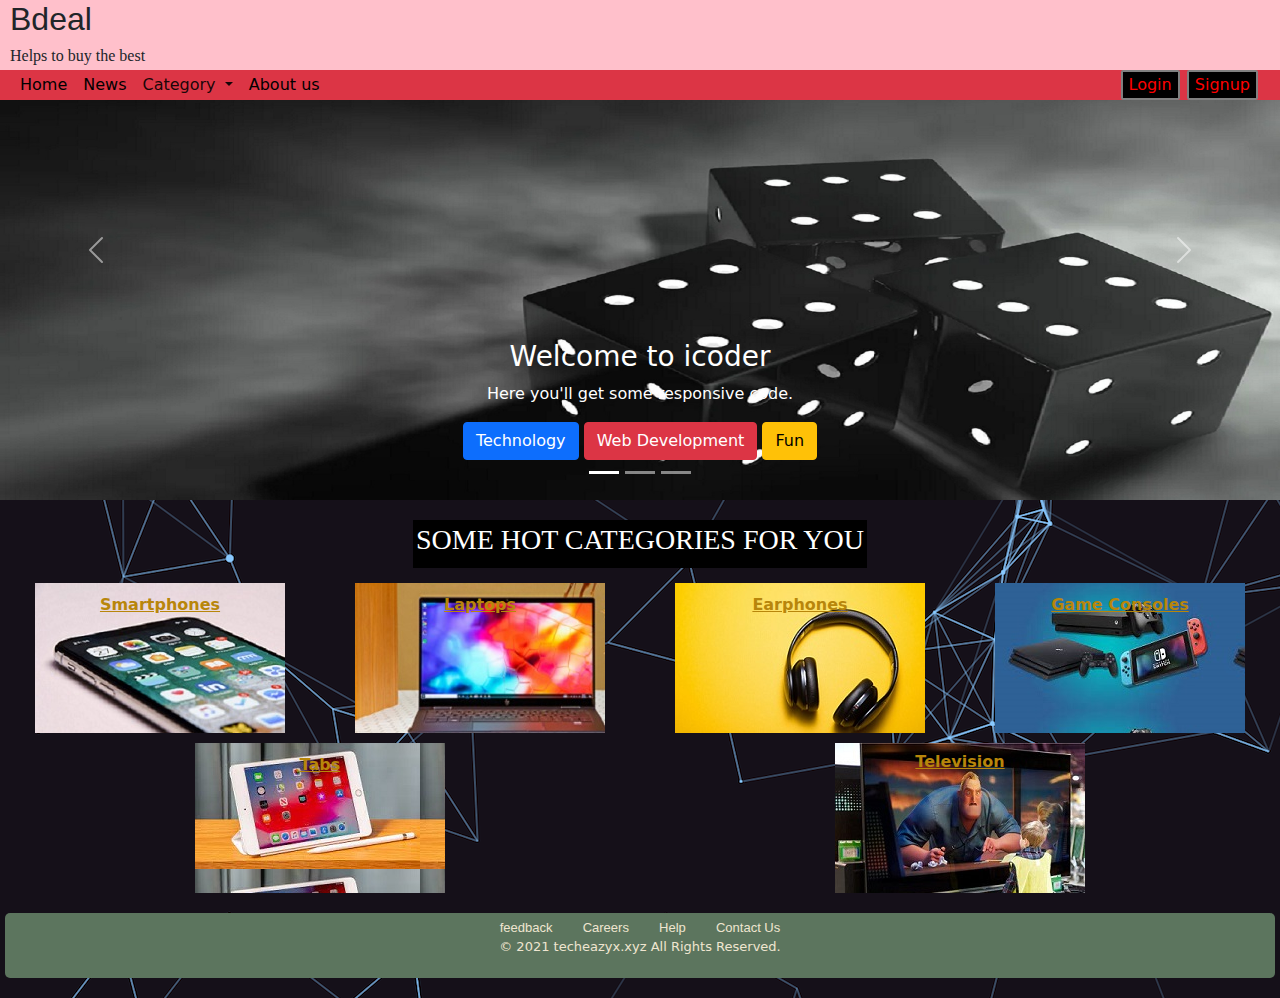
==== commit fc795743: "Update index.html" ====
--- a/index.html
+++ b/index.html
@@ -149,7 +149,7 @@
             <div id="footer">
                 <ul>
 
-                    <li><a href="">feedback</a></li>
+                    <li><a href="feedback.html">feedback</a></li>
                     <li><a href="">Careers</a></li>
                     <li><a href="">Help</a></li>
                     <li><a href="">Contact Us</a></li>
--- a/index.css
+++ b/index.css
@@ -42,50 +42,6 @@
     }
 }
 
-#car1 {body {
-    background-image: url(pgbg.png);
-}
-
-@media(min-width:1000px) {
-
-    #nav {
-        height:30px;
-        
-    }
-    #form {
-        width:300px;
-        height:15px;
-        float:right;
-        margin-bottom:200px;
-    }
-    #sub{
-        margin-left: 0;
-        line-height: 3px;
-        margin-right: 5px;
-        border:1px solid blue;
-        border-radius: 2px;
-    }
-    
-}
-
-@media(max-width:500px) {
-    #div1 {
-       display: none;
-    }
-
-}
-@media(max-width:999px) {
-    #nav2 {
-       display: none;
-    }   
-}
-
-@media(max-width:500px) {
-    #la {
-        color:black;
-    }
-}
-
 #car1 {
     margin-top: 20px;
 }
@@ -101,6 +57,15 @@
     background-color: pink;
     align-items: center;
     
+}
+
+#ite {
+    color:black;
+}
+
+#ite:hover {
+    background-color: black;
+    color: red;
 }
 .lp {
     color:black;
@@ -122,15 +87,13 @@
     border-radius: 2px;
     height:30px;
     text-decoration: none;
-    color: white;
-}
-
-#signup {
-    margin-right:2px;
-    border:2px solid grey;
-    border-radius: 2px;
-    height:30px;
-}
+    background-color: black;
+}
+
+#login:hover {
+    background-color: red;
+}
+
 
 .between {
     height:250px;
@@ -212,8 +175,9 @@
   }
 
 #att{
-    color:azure;
+    color:darkgoldenrod;
     margin-bottom: auto;
+    font-weight: bolder;
 }
 
 #he {
@@ -231,7 +195,6 @@
     height: 100px;
     padding: 5px;
     flex-grow: 1;
-   
   }
 #footer {
 
@@ -241,7 +204,7 @@
     clear:both;
     text-align: center;
     font-size: 13px;
-    width:100%;
+    width:auto;
 }
 #footer ul   { 
  
@@ -275,197 +238,30 @@
     } 
 
     a {
-        color:white;
+        color:red;
         text-decoration:none;
     }
 
     a:hover {
-        color: black;
-        background-color: white;
-    }
-    
-
-    margin-top: 20px;
-}
-#th {
-    width:500px;
-}
-#nav2 {
-    height: 15px;
-}
-.div1 {
-    height:70px;
-    width:auto;
-    background-color: pink;
-    
-}
-.lp {
-    color:black;
-}
-.heading {
-    margin-left: 55px;
-}
-#low {
-    font-family:cursive;
-}
-#third {
-    float:right;
-    margin-top:25px;
-    margin-right:30px;
-}
-#login {
-    margin-right:2px;
-    border:2px solid grey;
-    border-radius: 2px;
-    height:30px;
-}
-
-#signup {
-    margin-right:2px;
-    border:2px solid grey;
-    border-radius: 2px;
-    height:30px;
-}
-
-.between {
-    height:250px;
-    width:350px;
-    left:50%;
-    
-}
-.image {
-    align-items: center;
-}
-
-.flexcontainer{
-    display:flex;
-    flex-direction: row;
-    flex-wrap: wrap;
-    justify-content: space-around;
-}
-  .box1 {
-    background-image: url(smartphone.jpg);
-    text-align: center;
-    color: white;
-    width: 250px;
-    height: 150px;
-    margin: 5px;
-    padding: 3px;
- 
-   
-  }
-  .box2 {
-    background-image: url(lapy.jpg);
-    text-align: center;
-    color: white;
-    width: 250px;
-    height: 150px;
-    margin: 5px;
-    padding: 3px;
-
-  }
-  .box3 {
-    background-image: url(earphones.jpg);
-    text-align: center;
-    color: white;
-    width: 250px;
-    height: 150px;
-    margin: 5px;
-    padding: 3px;
-   
-  }
-  .box4 {
-    background-image:url(gc.jpg);
-    text-align: center;
-    color: white;
-    width: 250px;
-    height: 150px;
-    margin: 5px;
-    padding: 3px;
-   
-  }
-  .box5 {
-    background-image: url(tabs.jpg);
-    text-align: center;
-    color: white;
-    width: 250px;
-    height: 150px;
-    margin: 5px;
-    padding: 3px;
-   
-  }
-  .box6 {
-    background-image: url(tv.jpg);
-    text-align: center;
-    color: white;
-    width: 250px;
-    height: 150px;
-    margin: 5px;
-    padding: 3spx;
-   
-  }
-
-#att{
-    color:azure;
-}
-
-#he {
-    font-family: 'Segoe UI', Tahoma, Geneva, Verdana, sans-serif;
-}
-.flexcontainer2 {
- 
-    display: flex;
-    flex-direction: row;
-   
-  }
-   
-  .boxlast {
-    text-align: center;
-    height: 100px;
-    padding: 5px;
-    flex-grow: 1;
-   
-  }
-#footer {
-
-    background-color: #5c755e;
-    margin-top:10px;
-    border-radius: 5px;
-    color: #efe5d0;
-    text-align: center;
-    padding: 10px;
-    font-size: 13px;
-    bottom:0;
-    width:100%;
-}
-#footer ul   { 
- 
-    padding: 5px; 
-    list-style-type: none; 
-    text-align: center; 
-    margin: 10px;
-    border-radius: 5px;
-     
-    } 
-     
-    #footer ul  li  { 
-     
-    display: inline;
-     
-    } 
-     
-    #footer ul li a { 
-     
-    text-decoration: none; 
-    font-family:Arial;
-    padding: .2em 1em; 
-    color: #efe5d0; 
-    background-color: #5c755e; 
-    } 
-     
-    #footer ul li a:hover { 
-     
-    color: #000; 
-    background-color: #fff; 
-    } 
-
+        color:black;
+    }
+
+    .flexcontainer3{
+        display:flex;
+        flex-wrap: wrap; 
+        justify-content: space-around;
+    }
+      .boxmi {
+        text-align: center;
+        color: white;
+        width:auto;
+        height:auto;
+        margin: 5px;
+        padding: 3px;
+        margin-bottom: 10px;
+        margin-top:20px;
+        background-color: black;
+        font-family: cursive;
+       
+      }
+    
